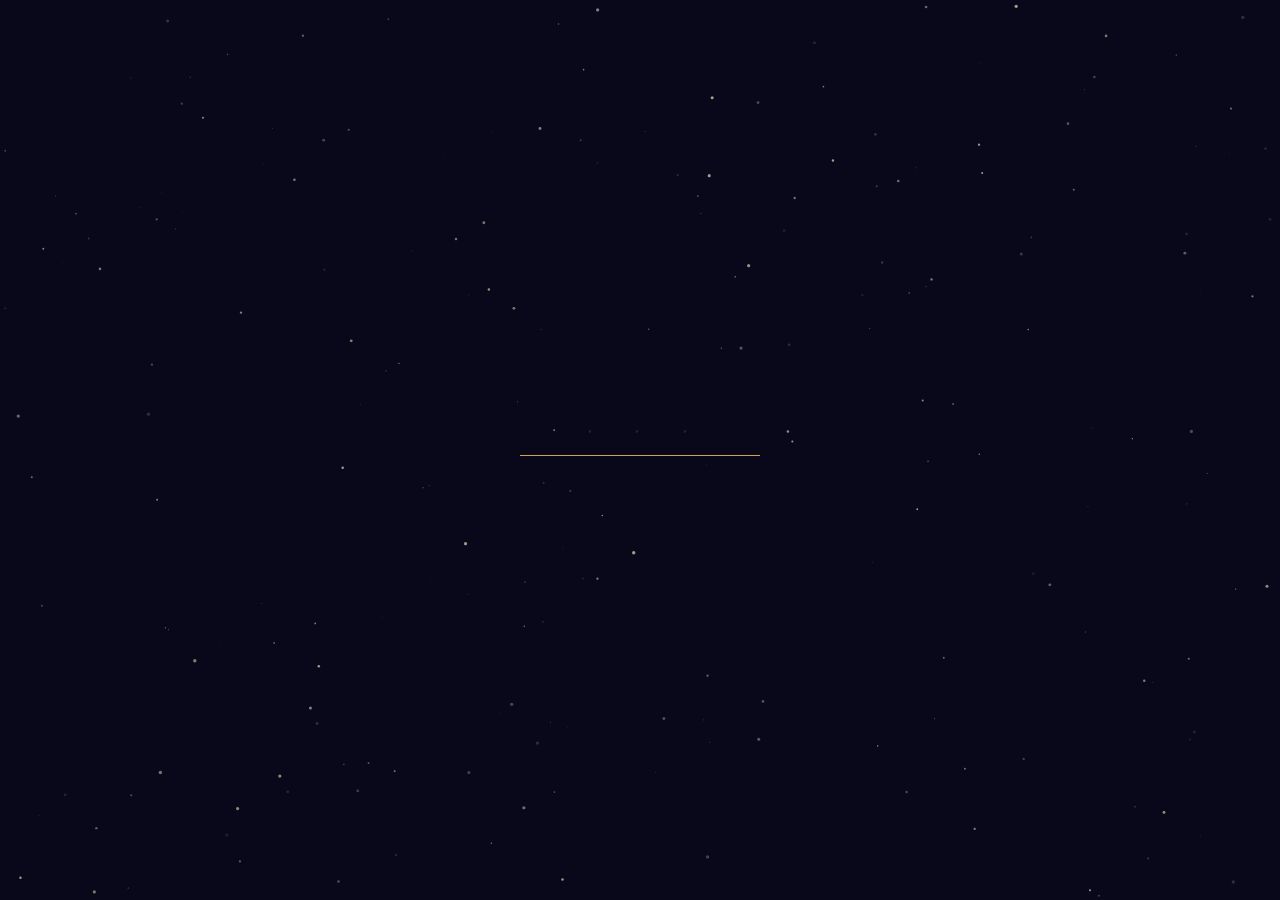
==== h/index.html @ 21e622b3 "opening: replace letter with personal sher" ====
<!DOCTYPE html>
<html lang="en">
<head>
<meta charset="UTF-8">
<meta name="viewport" content="width=device-width, initial-scale=1.0, user-scalable=no">
<title>The Unfinished Letter</title>
<link rel="preconnect" href="https://fonts.googleapis.com">
<link href="https://fonts.googleapis.com/css2?family=Playfair+Display:ital,wght@0,400;0,500;0,700;1,400;1,500&family=Crimson+Text:ital,wght@0,400;0,600;1,400&family=Caveat:wght@400;600;700&family=Tiro+Devanagari+Hindi:ital@0;1&display=swap" rel="stylesheet">
<style>

/* ─── RESET ──────────────────────────────────────────────── */
*, *::before, *::after { margin: 0; padding: 0; box-sizing: border-box; }
html, body {
  width: 100%; height: 100%;
  overflow: hidden;
  background: #09081a;
  -webkit-tap-highlight-color: transparent;
}

/* ─── TOKENS ─────────────────────────────────────────────── */
:root {
  --night:       #09081a;
  --parchment:   #f5e9cc;
  --parchment2:  #ede0b8;
  --ink:         #261509;
  --ink2:        #5a340f;
  --gold:        #c9a84c;
  --gold-glow:   rgba(201,168,76,.25);
  --gold-faint:  rgba(201,168,76,.08);
  --star:        rgba(255,245,210,.75);

  --serif:   'Playfair Display', Georgia, serif;
  --body:    'Crimson Text', Georgia, serif;
  --hand:    'Caveat', cursive;
  --hindi:   'Tiro Devanagari Hindi', Georgia, serif;
}

/* ─── STAR CANVAS ────────────────────────────────────────── */
#stars {
  position: fixed; inset: 0;
  pointer-events: none; z-index: 0;
}

/* ─── SCREENS ────────────────────────────────────────────── */
.screen {
  position: fixed; inset: 0;
  display: flex; align-items: center; justify-content: center;
  background: var(--night);
  z-index: 10;
  opacity: 0; pointer-events: none;
  transition: opacity .7s ease;
}
.screen.visible { opacity: 1; pointer-events: all; }
.screen.gone { display: none; }

/* ─── PARCHMENT CARD ─────────────────────────────────────── */
.parchment {
  background: var(--parchment);
  background-image:
    url("data:image/svg+xml,%3Csvg xmlns='http://www.w3.org/2000/svg' width='300' height='300'%3E%3Cfilter id='n'%3E%3CfeTurbulence type='fractalNoise' baseFrequency='.75' numOctaves='4' stitchTiles='stitch'/%3E%3CfeColorMatrix type='saturate' values='0'/%3E%3C/filter%3E%3Crect width='300' height='300' filter='url(%23n)' opacity='.045'/%3E%3C/svg%3E");
  border-radius: 3px;
  box-shadow:
    0 0 0 1px rgba(139,105,20,.25),
    0 20px 70px rgba(0,0,0,.55),
    inset 0 0 120px rgba(160,120,40,.04);
  position: relative;
}
.parchment::after {        /* dog-ear fold */
  content: '';
  position: absolute; bottom: 0; right: 0;
  width: 36px; height: 36px;
  background: linear-gradient(225deg, var(--night) 50%, var(--parchment2) 50%);
}

/* ─── SCROLLBAR (parchment screens) ─────────────────────── */
.scroll-inner {
  overflow-y: auto; overflow-x: hidden;
  max-height: 82vh;
  scrollbar-width: thin;
  scrollbar-color: rgba(139,105,20,.3) transparent;
}
.scroll-inner::-webkit-scrollbar { width: 4px; }
.scroll-inner::-webkit-scrollbar-thumb { background: rgba(139,105,20,.3); border-radius: 4px; }

/* ═══════════════════════════════════════════════════════════
   SCREEN 0 — OPENING LETTER
═══════════════════════════════════════════════════════════ */
#s0 { background: transparent; }

#letter-card {
  width: min(600px, 92vw);
  padding: 56px 52px 48px;
  transform: scale(.08) rotateX(35deg);
  opacity: 0;
  transition: transform 1.6s cubic-bezier(.34,1.56,.64,1), opacity 1s ease;
}
#letter-card.open {
  transform: scale(1) rotateX(0deg);
  opacity: 1;
}
/* left margin rule */
#letter-card::before {
  content: '';
  position: absolute;
  left: 68px; top: 0; bottom: 0; width: 1px;
  background: rgba(180,100,80,.18);
}

.lt-to {
  font-family: var(--serif); font-size: clamp(2rem,5vw,2.8rem);
  color: var(--ink); text-align: center;
  margin-bottom: 6px;
}
.lt-name {
  font-family: var(--serif); font-size: clamp(.95rem,2.2vw,1.15rem);
  color: var(--ink2); font-style: italic; text-align: center;
  margin-bottom: 36px;
}
.lt-rule {
  width: 44px; height: 1px;
  background: var(--gold);
  margin: 0 auto 36px;
}
.lt-body {
  font-family: var(--serif); font-size: clamp(1.05rem,2.4vw,1.25rem);
  color: var(--ink); line-height: 2.1; font-style: italic;
}
.lt-body p { margin-bottom: 1.2em; }
.lt-sign {
  font-family: var(--hand); font-size: 1.5rem;
  color: var(--ink); margin-top: 28px; display: block;
}

.fade-el { opacity: 0; transition: opacity .9s ease; }
.fade-el.in { opacity: 1; }

#begin-btn {
  display: block; margin: 36px auto 0;
  padding: 13px 42px;
  background: transparent; border: 1px solid var(--gold);
  font-family: var(--serif); font-size: 1rem; font-style: italic;
  color: var(--ink); letter-spacing: .06em; cursor: pointer;
  transition: background .35s, box-shadow .35s, color .35s;
}
#begin-btn:hover {
  background: var(--gold); color: var(--parchment);
  box-shadow: 0 0 22px var(--gold-glow);
}

/* ═══════════════════════════════════════════════════════════
   SCREEN 1 — MAP
═══════════════════════════════════════════════════════════ */
#s1 { flex-direction: column; gap: 0; }

.map-eyebrow {
  font-family: var(--serif); font-size: .78rem;
  color: rgba(201,168,76,.55); letter-spacing: .22em;
  text-transform: uppercase; font-style: italic;
  margin-bottom: 38px;
}

.story-path {
  display: flex; flex-direction: column; align-items: center;
  gap: 0;
}
.path-node { display: flex; flex-direction: column; align-items: center; cursor: pointer; }
.path-icon {
  width: 68px; height: 68px; border-radius: 50%;
  border: 1.5px solid rgba(201,168,76,.22);
  display: flex; align-items: center; justify-content: center;
  font-size: 1.9rem;
  background: var(--gold-faint);
  transition: all .4s ease; position: relative; z-index: 2;
}
.path-icon.lit {
  border-color: var(--gold);
  background: rgba(201,168,76,.14);
  box-shadow: 0 0 22px var(--gold-glow), 0 0 50px rgba(201,168,76,.08);
  animation: pulse 2.2s ease-in-out infinite;
}
.path-icon.done { border-color: var(--gold); opacity: .45; animation: none; }
.path-icon.dark { opacity: .18; cursor: default; }

.path-label {
  font-family: var(--serif); font-size: .78rem; font-style: italic;
  color: rgba(201,168,76,.5); margin-top: 7px; letter-spacing: .04em;
  transition: color .3s;
}
.path-icon.lit ~ .path-label { color: var(--gold); }

.path-line {
  width: 1.5px; height: 38px;
  background: linear-gradient(to bottom, rgba(201,168,76,.35), rgba(201,168,76,.05));
}

@keyframes pulse {
  0%,100% { box-shadow: 0 0 22px var(--gold-glow), 0 0 50px rgba(201,168,76,.08); }
  50%      { box-shadow: 0 0 34px rgba(201,168,76,.5), 0 0 70px rgba(201,168,76,.16); }
}

/* ═══════════════════════════════════════════════════════════
   CHAPTER SCREENS (shared)
═══════════════════════════════════════════════════════════ */
.chapter-screen {
  flex-direction: column;
  overflow-y: auto; overflow-x: hidden;
  padding: 44px 20px 60px;
  gap: 0;
  align-items: center;
}

.ch-num {
  font-family: var(--hand); font-size: 1rem;
  color: var(--gold); letter-spacing: .16em; margin-bottom: 6px;
}
.ch-icon { font-size: 2.2rem; margin-bottom: 10px; }
.ch-title {
  font-family: var(--serif); font-size: clamp(1.8rem,4.5vw,2.6rem);
  color: var(--parchment); line-height: 1.2; text-align: center;
  margin-bottom: 6px;
}
.ch-sub {
  font-family: var(--body); font-size: 1.05rem; font-style: italic;
  color: rgba(245,233,204,.4); margin-bottom: 40px;
}

/* chapter-ink theme for ch4 */
.ink-theme { background: #f9f4e8; }
.ink-theme .ch-num  { color: #8b6914; }
.ink-theme .ch-title { color: var(--ink); }
.ink-theme .ch-sub   { color: rgba(38,21,9,.4); }

.hint-text {
  font-family: var(--body); font-size: 1rem; font-style: italic;
  color: rgba(245,233,204,.38); text-align: center; margin-bottom: 24px;
}

/* reward block (hidden until puzzle solved) */
.reward { display: none; flex-direction: column; align-items: center; gap: 0; }

.photo-row {
  display: flex; gap: 14px; flex-wrap: wrap; justify-content: center;
  margin-bottom: 28px;
}
.photo-tile {
  width: 175px; height: 135px;
  object-fit: cover; border-radius: 2px;
  box-shadow: 0 4px 22px rgba(0,0,0,.5);
  border: 1px solid rgba(201,168,76,.18);
  opacity: 0; transform: translateY(18px);
  transition: opacity .7s ease, transform .7s ease;
}
.photo-tile.in { opacity: 1; transform: none; }

.reward-quote {
  font-family: var(--serif); font-size: 1.1rem; font-style: italic;
  color: var(--parchment); text-align: center; line-height: 1.8;
  max-width: 480px; margin-bottom: 30px;
}
.reward-quote em { color: var(--gold); font-style: normal; }

.fragment-badge {
  display: inline-block;
  border: 1px solid rgba(201,168,76,.4);
  background: var(--gold-faint);
  border-radius: 3px; padding: 10px 22px;
  font-family: var(--serif); font-size: 1rem; font-style: italic;
  color: rgba(201,168,76,.3); letter-spacing: .04em;
  filter: blur(5px);
  transition: filter 1.1s ease, color .6s, border-color .6s;
  margin-bottom: 32px;
}
.fragment-badge.clear {
  filter: none; color: var(--gold);
  border-color: rgba(201,168,76,.65);
}

.map-return {
  padding: 12px 36px; background: transparent;
  border: 1px solid rgba(201,168,76,.4);
  font-family: var(--serif); font-size: .9rem; font-style: italic;
  color: var(--gold); letter-spacing: .06em; cursor: pointer;
  transition: background .35s, border-color .35s, box-shadow .35s;
}
.map-return:hover {
  background: rgba(201,168,76,.08); border-color: var(--gold);
  box-shadow: 0 0 16px var(--gold-glow);
}

/* ─── margin notes (second read only) ───────────────────── */
.mnote {
  font-family: var(--hand); font-size: .88rem; color: var(--ink2);
  position: absolute; max-width: 130px; line-height: 1.45;
  transform: rotate(var(--r, -2deg));
  opacity: 0; pointer-events: none;
  transition: opacity .7s ease;
}
.mnote::before { content: '* '; }
body.second-read .mnote { opacity: .72; }

/* ═══════════════════════════════════════════════════════════
   CH1 — WORD PUZZLE
═══════════════════════════════════════════════════════════ */
.sukna-frame {
  position: relative;
  width: min(400px, 88vw);
  border-radius: 4px; overflow: hidden;
  box-shadow: 0 10px 50px rgba(0,0,0,.55);
  border: 1px solid rgba(201,168,76,.2);
  margin-bottom: 32px;
}
.sukna-img {
  width: 100%; height: 260px;
  object-fit: cover; display: block;
  filter: brightness(.92) saturate(1.05);
}
.sukna-vignette {
  position: absolute; inset: 0;
  background: radial-gradient(ellipse at center, transparent 50%, rgba(9,8,26,.45) 100%);
}

.word-hint {
  font-family: var(--serif); font-size: .95rem; font-style: italic;
  color: rgba(245,233,204,.38); margin-bottom: 22px; letter-spacing: .05em;
}

.letter-tiles {
  display: flex; gap: 10px; justify-content: center;
  margin-bottom: 22px; flex-wrap: wrap;
}
.l-tile {
  width: 52px; height: 52px;
  background: rgba(201,168,76,.07);
  border: 1px solid rgba(201,168,76,.28);
  border-radius: 4px;
  display: flex; align-items: center; justify-content: center;
  font-family: var(--serif); font-size: 1.5rem; font-style: italic;
  color: var(--parchment); cursor: pointer;
  transition: background .2s, border-color .2s, transform .15s, opacity .3s;
  user-select: none;
}
.l-tile:hover:not(.used) {
  background: rgba(201,168,76,.16); border-color: var(--gold);
  transform: translateY(-3px);
}
.l-tile.used { opacity: .18; cursor: default; pointer-events: none; transform: none; }

.answer-slots {
  display: flex; gap: 12px; justify-content: center; margin-bottom: 14px;
}
.a-slot {
  width: 52px; height: 52px;
  border-bottom: 2px solid rgba(201,168,76,.3);
  display: flex; align-items: center; justify-content: center;
  font-family: var(--serif); font-size: 1.5rem; font-style: italic;
  color: var(--gold); cursor: pointer;
  transition: border-color .2s, color .2s;
  user-select: none;
}
.a-slot.filled { border-bottom-color: rgba(201,168,76,.6); }
.a-slot:hover.filled { border-bottom-color: var(--gold); color: rgba(201,168,76,.6); }

.word-msg {
  font-family: var(--body); font-size: .95rem; font-style: italic;
  color: rgba(201,168,76,.5); min-height: 1.4em; margin-top: 4px;
  transition: opacity .4s;
}

/* ═══════════════════════════════════════════════════════════
   CH2 — TIMELINE
═══════════════════════════════════════════════════════════ */
.timeline-wrap { max-width: 480px; width: 100%; }

.tl-cards { display: flex; flex-direction: column; gap: 11px; margin-bottom: 26px; }

.tl-card {
  display: flex; align-items: center; gap: 15px;
  background: rgba(245,233,204,.04);
  border: 1px solid rgba(201,168,76,.18); border-radius: 3px;
  padding: 18px 22px; cursor: grab; user-select: none;
  transition: border-color .2s, background .2s;
}
.tl-card:hover { border-color: rgba(201,168,76,.4); background: rgba(245,233,204,.07); }
.tl-card.dragging { opacity: .45; cursor: grabbing; }
.tl-card.over { border-color: var(--gold); background: rgba(201,168,76,.1); }
.tl-handle { color: rgba(201,168,76,.35); font-size: 1.2rem; }
.tl-text {
  font-family: var(--body); font-size: 1.05rem; font-style: italic;
  color: var(--parchment);
}
.tl-emoji { font-size: 1.25rem; }

.check-btn {
  display: block; margin: 0 auto;
  padding: 12px 34px; background: transparent;
  border: 1px solid rgba(201,168,76,.4);
  font-family: var(--serif); font-size: .92rem; font-style: italic;
  color: var(--gold); cursor: pointer; letter-spacing: .05em;
  transition: background .3s, border-color .3s;
}
.check-btn:hover { background: rgba(201,168,76,.07); border-color: var(--gold); }

.tl-msg {
  text-align: center; font-family: var(--body); font-style: italic;
  font-size: .98rem; min-height: 1.6em; margin-top: 13px;
  transition: color .3s;
}

/* ═══════════════════════════════════════════════════════════
   CH3 — WHISPERED QUESTIONS
═══════════════════════════════════════════════════════════ */
.whisper-q {
  font-family: var(--serif); font-size: clamp(1.1rem,3vw,1.5rem);
  font-style: italic; color: var(--parchment);
  text-align: center; max-width: 480px; line-height: 1.8;
  margin-bottom: 36px; letter-spacing: .02em;
  opacity: 0; transform: translateY(12px);
  transition: opacity .9s ease, transform .9s ease;
}
.whisper-q.in { opacity: 1; transform: none; }

.whisper-input {
  background: transparent; border: none;
  border-bottom: 1px solid rgba(201,168,76,.3);
  font-family: var(--hand); font-size: 1.5rem;
  color: var(--parchment); text-align: center;
  width: min(320px, 80vw); outline: none;
  padding: 6px 0; caret-color: var(--gold);
  transition: border-color .4s;
  letter-spacing: .04em;
}
.whisper-input:focus { border-bottom-color: var(--gold); }
.whisper-input::placeholder { color: rgba(201,168,76,.18); }

.whisper-reveal {
  font-family: var(--serif); font-size: 1.05rem; font-style: italic;
  color: var(--gold); text-align: center;
  max-width: 420px; line-height: 1.8;
  margin-top: 28px; letter-spacing: .02em;
  min-height: 2em;
  opacity: 0; transition: opacity 1.1s ease;
}
.whisper-reveal.in { opacity: 1; }

.whisper-next {
  margin-top: 24px; background: transparent;
  border: none; border-bottom: 1px solid rgba(201,168,76,.35);
  font-family: var(--serif); font-size: .88rem; font-style: italic;
  color: rgba(201,168,76,.6); letter-spacing: .1em; cursor: pointer;
  padding: 4px 2px; transition: color .3s, border-color .3s;
}
.whisper-next:hover { color: var(--gold); border-bottom-color: var(--gold); }

.whisper-msg {
  font-family: var(--body); font-size: .9rem; font-style: italic;
  color: rgba(201,168,76,.4); text-align: center;
  margin-top: 14px; min-height: 1.4em; transition: opacity .4s;
}

.whisper-dots {
  display: flex; gap: 10px; margin-top: 48px; justify-content: center;
}
.w-dot {
  width: 6px; height: 6px; border-radius: 50%;
  background: rgba(201,168,76,.2);
  transition: background .5s ease;
}
.w-dot.lit { background: var(--gold); }

/* ═══════════════════════════════════════════════════════════
   CH4 — FRAGMENT ASSEMBLY
═══════════════════════════════════════════════════════════ */
#s4 .chapter-screen { justify-content: center; }

.frags-row {
  display: flex; gap: 14px; flex-wrap: wrap;
  justify-content: center; margin-bottom: 40px;
}
.frag-chip {
  border: 1px solid rgba(201,168,76,.4);
  background: var(--gold-faint); border-radius: 3px;
  padding: 10px 18px;
  font-family: var(--serif); font-size: .98rem; font-style: italic;
  color: var(--ink2); letter-spacing: .04em;
  opacity: 0; transform: scale(.8);
  filter: blur(8px);
  transition: opacity .8s ease, transform .8s cubic-bezier(.34,1.56,.64,1), filter .8s ease;
}
.frag-chip.appear { opacity: 1; transform: scale(1); filter: none; }

.assembly-box {
  border: 1px dashed rgba(38,21,9,.2); border-radius: 4px;
  min-width: 360px; min-height: 100px; max-width: 580px; width: 100%;
  padding: 24px 28px; display: flex; align-items: center;
  justify-content: center; flex-wrap: wrap; gap: 8px;
  margin-bottom: 32px;
}
.assembly-text {
  font-family: var(--serif); font-size: 1.2rem; font-style: italic;
  color: var(--ink); line-height: 2; text-align: center;
  opacity: 0; transition: opacity 1s ease;
}

.missing-hint {
  font-family: var(--serif); font-size: 1.05rem; font-style: italic;
  color: var(--ink); text-align: center; line-height: 1.8;
  opacity: 0; transition: opacity .9s ease; margin-bottom: 24px;
}
.missing-hint small { font-size: .85em; opacity: .55; display: block; margin-top: 4px; }

.heart-pulse {
  font-size: 3.2rem; cursor: pointer; display: block;
  background: none; border: none;
  opacity: 0; transition: opacity .9s ease;
  animation: hb 1.8s ease-in-out infinite;
}
@keyframes hb {
  0%,100%{ transform: scale(1); }
  14%    { transform: scale(1.12); }
  28%    { transform: scale(1); }
  42%    { transform: scale(1.12); }
  70%    { transform: scale(1); }
}

.ready-btn {
  padding: 14px 52px; background: transparent;
  border: 1px solid var(--ink2);
  font-family: var(--serif); font-size: 1.05rem; font-style: italic;
  color: var(--ink); cursor: pointer; letter-spacing: .06em;
  opacity: 0; transition: opacity .9s ease, background .3s;
  display: none;
}
.ready-btn.show { display: block; }
.ready-btn:hover { background: rgba(38,21,9,.05); }

/* ═══════════════════════════════════════════════════════════
   POEM SCREEN
═══════════════════════════════════════════════════════════ */
#s5 {
  flex-direction: column;
  overflow-y: auto; padding: 70px 20px 80px;
  gap: 0; align-items: center;
  background: var(--night);
}

.poem-q {
  font-family: var(--hindi); font-size: clamp(1.1rem,3vw,1.5rem);
  color: rgba(245,233,204,.28);
  text-align: center; letter-spacing: .02em;
  margin-bottom: 64px;
  opacity: 0; transition: opacity 1.2s ease;
}

.poem-body { max-width: 560px; width: 100%; text-align: center; }

.stanza {
  margin-bottom: 52px;
  opacity: 0; transform: translateY(22px);
  transition: opacity 1.4s ease, transform 1.4s ease;
}
.stanza.in { opacity: 1; transform: none; }
.stanza p {
  font-family: var(--hindi); font-size: clamp(1.05rem,2.6vw,1.28rem);
  color: var(--parchment); line-height: 2.3;
}

.poem-final {
  font-family: var(--hindi); font-size: clamp(1.4rem,4vw,2rem);
  color: var(--gold); text-align: center;
  margin-top: 30px; line-height: 2.2;
  opacity: 0; transition: opacity 1.8s ease;
}

/* ═══════════════════════════════════════════════════════════
   BIRTHDAY SCREEN
═══════════════════════════════════════════════════════════ */
#s6 {
  overflow: hidden;
  background: var(--night);
}

.gallery-field { position: relative; width: 100%; height: 100%; }

.float-photo {
  position: absolute; border-radius: 3px;
  box-shadow: 0 8px 32px rgba(0,0,0,.65);
  border: 2px solid rgba(255,255,255,.12);
  object-fit: cover;
  opacity: 0;
  animation: floatIn .9s cubic-bezier(.34,1.56,.64,1) forwards;
}
@keyframes floatIn {
  from { transform: scale(.25) rotate(var(--r,0deg)); opacity: 0; }
  to   { transform: scale(1) rotate(var(--r,0deg));   opacity: 1; }
}

.gallery-cta {
  position: fixed; bottom: 32px; left: 50%; transform: translateX(-50%);
  z-index: 100;
  opacity: 0; transition: opacity .8s ease;
  text-align: center;
}
.gallery-cta.in { opacity: 1; }
.gallery-cta button {
  padding: 12px 38px; background: rgba(9,8,26,.7);
  border: 1px solid rgba(255,255,255,.3);
  color: rgba(245,233,204,.9); font-family: var(--serif);
  font-size: .92rem; font-style: italic; cursor: pointer;
  letter-spacing: .05em; backdrop-filter: blur(6px);
  transition: border-color .3s, background .3s;
}
.gallery-cta button:hover { border-color: var(--gold); background: rgba(9,8,26,.85); }

/* video overlay */
#vid-overlay {
  display: none; position: fixed; inset: 0;
  background: rgba(9,8,26,.88); z-index: 300;
  align-items: center; justify-content: center;
  flex-direction: column; gap: 20px;
}
#vid-overlay.open { display: flex; }
#vid-overlay video {
  max-width: 90vw; max-height: 68vh;
  border-radius: 4px; box-shadow: 0 10px 50px rgba(0,0,0,.7);
}
#vid-overlay button {
  padding: 10px 32px; background: transparent;
  border: 1px solid rgba(245,233,204,.3);
  color: rgba(245,233,204,.7); font-family: var(--serif);
  font-size: .88rem; font-style: italic; cursor: pointer;
  transition: border-color .3s, color .3s;
}
#vid-overlay button:hover { border-color: rgba(245,233,204,.7); color: rgba(245,233,204,1); }

/* ═══════════════════════════════════════════════════════════
   FINAL LETTER SCREEN
═══════════════════════════════════════════════════════════ */
#s7 { overflow-y: auto; padding: 50px 20px 60px; }

#final-card {
  width: min(520px, 92vw);
  padding: 58px 52px;
}

.final-body {
  font-family: var(--serif); font-size: 1.08rem; font-style: italic;
  color: var(--ink); line-height: 2; text-align: center;
  margin-bottom: 36px;
  opacity: 0; transition: opacity 1.1s ease;
}
.final-body.in { opacity: 1; }
.final-body p { margin-bottom: .6em; }

.final-sign {
  font-family: var(--hand); font-size: 1.8rem;
  color: var(--ink); text-align: center;
  opacity: 0; transition: opacity 1.1s ease;
}
.final-sign.in { opacity: 1; }

.again-btn {
  display: none; margin: 48px auto 0;
  padding: 13px 40px; background: transparent;
  border: 1px solid rgba(201,168,76,.35);
  font-family: var(--serif); font-size: .88rem; font-style: italic;
  color: var(--gold); letter-spacing: .1em; cursor: pointer;
  transition: border-color .3s, box-shadow .3s, background .3s;
}
.again-btn:hover {
  border-color: var(--gold); background: rgba(201,168,76,.06);
  box-shadow: 0 0 22px var(--gold-glow);
}

/* ─── CONFETTI ───────────────────────────────────────────── */
.conf {
  position: fixed; top: -10px; pointer-events: none;
  border-radius: 2px; z-index: 500;
  animation: confFall linear forwards;
}
@keyframes confFall {
  0%   { transform: translateY(0) rotate(0deg); opacity: 1; }
  100% { transform: translateY(110vh) rotate(680deg); opacity: 0; }
}

/* ─── PASSWORD SCREEN ────────────────────────────────────── */
#pass-input {
  background: transparent;
  border: none;
  border-bottom: 1px solid rgba(201,168,76,.35);
  outline: none;
  font-family: var(--hand);
  font-size: 1.6rem;
  color: var(--parchment);
  text-align: center;
  letter-spacing: .3em;
  width: min(240px, 70vw);
  padding: 8px 0;
  caret-color: var(--gold);
  transition: border-color .4s;
}
#pass-input::placeholder {
  color: rgba(201,168,76,.2);
  letter-spacing: .4em;
}
#pass-input:focus { border-bottom-color: var(--gold); }

#pass-error {
  font-family: var(--serif); font-size: .85rem; font-style: italic;
  color: rgba(201,168,76,.5); margin-top: 18px; min-height: 1.4em;
  letter-spacing: .05em;
  transition: opacity .4s;
}

@keyframes shake {
  0%,100% { transform: translateX(0); }
  20%      { transform: translateX(-8px); }
  40%      { transform: translateX(8px); }
  60%      { transform: translateX(-5px); }
  80%      { transform: translateX(5px); }
}
.shake { animation: shake .4s ease; }

/* ─── INIT OVERLAY ───────────────────────────────────────── */
#curtain {
  position: fixed; inset: 0;
  background: var(--night); z-index: 999;
  transition: opacity 1.4s ease;
}

</style>
</head>
<body>

<canvas id="stars"></canvas>
<div id="curtain"></div>

<!-- ════════════════════════════════════════════════════════
     SCREEN — PASSWORD
════════════════════════════════════════════════════════ -->
<div id="s-pass" class="screen" style="background:transparent; flex-direction:column; gap:0;">
  <input id="pass-input" type="password"
    autocomplete="off" autocorrect="off" autocapitalize="off" spellcheck="false"
    placeholder="·  ·  ·">
  <div id="pass-error"></div>
</div>

<!-- ════════════════════════════════════════════════════════
     SCREEN 0 — OPENING LETTER
════════════════════════════════════════════════════════ -->
<div id="s0" class="screen">
  <div id="letter-card" class="parchment scroll-inner">

    <div class="fade-el lt-to" id="lt-to">To the one,</div>
    <div class="fade-el lt-rule" id="lt-rule"></div>

    <div class="fade-el lt-body" id="lt-body" style="text-align:center;">
      <p>jo nazdeek se nazdeek-tar aate gaye</p>
      <p>Pahle dil, phir dil-ruba, phir dil ke mehman ho gaye</p>
    </div>

    <span class="fade-el lt-sign" id="lt-sign">— Amal</span>
    <button class="fade-el" id="begin-btn">Begin the Journey</button>

    <!-- second-read margin notes -->
    <div class="mnote" style="right:-148px; top:32%; --r:-3deg;">I wrote this seven times before this version.</div>
    <div class="mnote" style="left:-136px; top:58%; --r:2deg;">I was so nervous you'd find it before your birthday.</div>

  </div>
</div>

<!-- ════════════════════════════════════════════════════════
     SCREEN 1 — MAP
════════════════════════════════════════════════════════ -->
<div id="s1" class="screen gone">
  <div class="map-eyebrow">A Map of Our Story</div>

  <div class="story-path">
    <div class="path-node" id="node0" onclick="enterChapter(0)">
      <div class="path-icon" id="pi0">🌸</div>
      <div class="path-label">The First Bloom</div>
    </div>
    <div class="path-line"></div>
    <div class="path-node" id="node1" onclick="enterChapter(1)">
      <div class="path-icon" id="pi1">🧭</div>
      <div class="path-label">The Forgotten Path</div>
    </div>
    <div class="path-line"></div>
    <div class="path-node" id="node2" onclick="enterChapter(2)">
      <div class="path-icon" id="pi2">📖</div>
      <div class="path-label">Keeper of Memories</div>
    </div>
    <div class="path-line"></div>
    <div class="path-node" id="node3" onclick="enterChapter(3)">
      <div class="path-icon" id="pi3">🖋</div>
      <div class="path-label">The Missing Words</div>
    </div>
    <div class="path-line"></div>
    <div class="path-node" id="node4" onclick="enterChapter(4)">
      <div class="path-icon" id="pi4">❤️</div>
      <div class="path-label">The Unfinished Letter</div>
    </div>
  </div>
</div>

<!-- ════════════════════════════════════════════════════════
     SCREEN 2 — CHAPTER 1 : First Bloom
════════════════════════════════════════════════════════ -->
<div id="s2" class="screen chapter-screen gone">

  <div class="ch-num">Chapter I</div>
  <div class="ch-icon">🌸</div>
  <div class="ch-title">The First Bloom</div>
  <div class="ch-sub">How everything began.</div>

  <!-- PUZZLE -->
  <div id="ch1-puzzle" style="display:flex; flex-direction:column; align-items:center; gap:0;">
    <div class="sukna-frame">
      <img src="photos/us/sukna_lake.jpg" class="sukna-img" alt="">
      <div class="sukna-vignette"></div>
    </div>
    <div class="word-hint">Where did it begin?</div>
    <div class="letter-tiles" id="word-tiles"></div>
    <div class="answer-slots" id="word-answer"></div>
    <div class="word-msg" id="word-msg"></div>
  </div>

  <!-- REWARD -->
  <div class="reward" id="r1">
    <div class="photo-row" id="photos1"></div>
    <div class="reward-quote">
      "Some meetings are forgotten within days.<br>
      <em>Ours quietly stayed.</em>"
    </div>
    <div class="fragment-badge" id="fb1">Fragment I</div>

    <!-- second-read note -->
    <div class="mnote" style="right:16px; top:18%; --r:3deg;">This is still my favourite photo of us.</div>

    <button class="map-return" onclick="goMap()">Return to the Map →</button>
  </div>

</div>

<!-- ════════════════════════════════════════════════════════
     SCREEN 3 — CHAPTER 2 : Forgotten Path
════════════════════════════════════════════════════════ -->
<div id="s3" class="screen chapter-screen gone">

  <div class="ch-num">Chapter II</div>
  <div class="ch-icon">🧭</div>
  <div class="ch-title">The Forgotten Path</div>
  <div class="ch-sub">Adventures. Travel. Laughter.</div>

  <!-- PUZZLE -->
  <div id="ch2-puzzle">
    <div class="hint-text">Arrange these memories in the order they happened.</div>
    <div class="timeline-wrap">
      <div class="tl-cards" id="tl-cards"></div>
      <button class="check-btn" onclick="checkTimeline()">That's the order →</button>
      <div class="tl-msg" id="tl-msg"></div>
    </div>
  </div>

  <!-- REWARD -->
  <div class="reward" id="r2">
    <div class="photo-row" id="photos2"></div>
    <div class="reward-quote">
      "We were not always going somewhere.<br>
      <em>Sometimes, we were just together.</em>"
    </div>
    <div class="fragment-badge" id="fb2">Fragment II</div>

    <div class="mnote" style="left:14px; top:22%; --r:-2deg;">You laughed for five minutes after this happened.</div>

    <button class="map-return" onclick="goMap()">Return to the Map →</button>
  </div>

</div>

<!-- ════════════════════════════════════════════════════════
     SCREEN 4 — CHAPTER 3 : Keeper of Memories
════════════════════════════════════════════════════════ -->
<div id="s4" class="screen gone" style="flex-direction:column; align-items:center; justify-content:center; padding:40px 20px;">

  <div class="ch-num">Chapter III</div>
  <div class="ch-icon">📖</div>
  <div class="ch-title">Keeper of Memories</div>
  <div class="ch-sub" style="margin-bottom:48px;">Only the right person knows these.</div>

  <!-- ONE QUESTION AT A TIME -->
  <div id="ch3-puzzle" style="width:100%; display:flex; flex-direction:column; align-items:center;">
    <div class="whisper-q" id="whisper-q"></div>
    <input class="whisper-input" id="whisper-input"
      autocomplete="off" autocorrect="off" autocapitalize="off" spellcheck="false"
      placeholder="...">
    <div class="whisper-reveal" id="whisper-reveal"></div>
    <button class="whisper-next" id="whisper-next" onclick="nextWhisper()" style="display:none;">
      continue →
    </button>
    <div class="whisper-msg" id="whisper-msg"></div>
    <div class="whisper-dots" id="whisper-dots">
      <span class="w-dot"></span>
      <span class="w-dot"></span>
      <span class="w-dot"></span>
      <span class="w-dot"></span>
    </div>
  </div>

  <!-- REWARD -->
  <div class="reward" id="r3" style="margin-top:32px;">
    <div class="photo-row" id="photos3"></div>
    <div class="reward-quote">
      "We never needed much.<br>
      <em>Only each other, and a quiet place.</em>"
    </div>
    <div class="fragment-badge" id="fb3">Fragment III</div>
    <button class="map-return" onclick="goMap()">Return to the Map →</button>
  </div>

</div>

<!-- ════════════════════════════════════════════════════════
     SCREEN 5 — CHAPTER 4 : Missing Words
════════════════════════════════════════════════════════ -->
<div id="s5" class="screen chapter-screen ink-theme gone">

  <div class="ch-num" style="color:#8b6914;">Chapter IV</div>
  <div class="ch-icon">🖋</div>
  <div class="ch-title" style="color:var(--ink);">The Missing Words</div>
  <div class="ch-sub" style="color:rgba(38,21,9,.4);">Three fragments. One truth. One piece still missing.</div>

  <div class="frags-row" id="frags-row">
    <div class="frag-chip" id="fc0"></div>
    <div class="frag-chip" id="fc1"></div>
    <div class="frag-chip" id="fc2"></div>
  </div>

  <div class="assembly-box">
    <div class="assembly-text" id="assembly-text"></div>
  </div>

  <div class="missing-hint" id="missing-hint">
    There is still one piece missing.
    <small>Perhaps the heart knows it.</small>
  </div>

  <button class="heart-pulse" id="heart-btn" onclick="heartClick()">❤️</button>

  <button class="ready-btn" id="ready-btn" onclick="goPoem()">I'm ready.</button>

</div>

<!-- ════════════════════════════════════════════════════════
     SCREEN 6 — POEM
════════════════════════════════════════════════════════ -->
<div id="s6" class="screen gone" style="flex-direction:column; overflow-y:auto; padding:70px 20px 90px; align-items:center; gap:0;">
  <div class="poem-q" id="poem-q">क्या तुम जानते हो, तुम मेरे लिए क्या हो?</div>
  <div class="poem-body" id="poem-body"></div>
</div>

<!-- ════════════════════════════════════════════════════════
     SCREEN 7 — BIRTHDAY GALLERY
════════════════════════════════════════════════════════ -->
<div id="s7" class="screen gone">
  <div class="gallery-field" id="gallery"></div>

  <div class="gallery-cta" id="gallery-cta">
    <button onclick="openVideo()">One more thing →</button>
  </div>

  <!-- video overlay -->
  <div id="vid-overlay">
    <video id="vid" controls>
      <source src="photos/VID20250222173033.mp4" type="video/mp4">
    </video>
    <button onclick="skipToFinal()">Continue →</button>
  </div>
</div>

<!-- ════════════════════════════════════════════════════════
     SCREEN 8 — FINAL LETTER
════════════════════════════════════════════════════════ -->
<div id="s8" class="screen gone">
  <div id="final-card" class="parchment scroll-inner">

    <div class="final-body" id="final-body">
      <p>Happy Birthday,</p>
      <p>Dr. Harshita Seksaria.</p>
      <br>
      <p>Thank you for becoming<br>the most beautiful chapter<br>of my life.</p>
      <br>
      <p>The letter is finally complete.</p>
      <br>
      <p>But our story isn't.</p>
    </div>

    <div class="final-sign" id="final-sign">Love,<br>Amal</div>

    <button class="again-btn" id="again-btn" onclick="readAgain()">Read it again.</button>

    <!-- second-read margin notes -->
    <div class="mnote" style="left:-154px; top:28%; --r:-2deg;">This is the 8th version of this letter.</div>
    <div class="mnote" style="right:-140px; top:62%; --r:3deg;">And it is still incomplete. Some things always will be.</div>

  </div>
</div>

<!-- ════════════════════════════════════════════════════════
     JAVASCRIPT
════════════════════════════════════════════════════════ -->
<script>

/* ─────────────────────────────────────────────────────────
   ★  FILL THESE IN BEFORE DEPLOYING  ★
───────────────────────────────────────────────────────── */
const CFG = {

  /* Chapter 3 — diary answers (case-insensitive, trimmed).
     Each key can hold multiple accepted spellings.          */
  /* Diary — each array holds keywords; her answer just needs to CONTAIN one of them */
  diary: {
    movie:    ['agar'],                          // "agar main kahoon", "agar hum kahen" — all start with agar
    cafe:     ['kadi', 'kachori', 'kahori'],     // any spelling of kadi kachori
    nickname: ['khargosh', 'bunbun', 'bun bun', 'rabbit'],
    dessert:  ['ghew', 'ghevar'],               // ghewar, ghevra, etc.
  },

  /* Chapter 2 — memories in chronological order.
     Cards are shuffled on screen; she drags them back to this order. */
  memories: [
    { text: 'The evening we first wandered to Sukna Lake',  emoji: '🌊' },
    { text: 'The Kareri Lake trek',                         emoji: '⛰️' },
    { text: 'Those evenings in Udaipur',                    emoji: '🏰' },
    { text: 'Our engagement in Rajasthan',                  emoji: '💍' },
  ],
  timelineOrder: [0, 1, 2, 3],  // already chronological — shuffle handles display

  /* Chapter 1 — jigsaw uses this photo */
  jigsawPhoto: 'photos/IMG_20220616_221540.jpg',

  /* Photos per chapter  */
  photos: {
    ch1: [
      'photos/us/Screenshot_20221218_130543.jpg',  // Dec 2022
      'photos/IMG_20220616_221540.jpg',
      'photos/us/IMG_20230314_221235.jpg',          // Mar 2023
      'photos/IMG_20230401_181555.jpg',
      'photos/us/IMG_20230527_142849.jpg',          // May 2023
      'photos/IMG_20230408_160535.jpg',
    ],
    ch2: [
      'photos/IMG20230624133948.jpg',
      'photos/IMG20240724000155.jpg',
      'photos/IMG20240724000200.jpg',
      'photos/IMG20240904215033.jpg',
      'photos/us/IMG20240928195335.jpg',            // Sep 2024
      'photos/IMG20241007182920.jpg',
    ],
    ch3: [
      'photos/IMG20241010203103.jpg',
      'photos/IMG20241011072014.jpg',
      'photos/IMG20241011175410.jpg',
      'photos/IMG20241011180250.jpg',
      'photos/IMG20241012070301.jpg',
      'photos/IMG20250222160512.jpg',
      'photos/us/IMG20250222142349.jpg',            // Feb 2025
      'photos/IMG20250222165804.jpg',
      'photos/IMG20251116190018.jpg',
    ],
    all: [
      'photos/us/Screenshot_20221218_130543.jpg',
      'photos/IMG_20220616_221540.jpg',
      'photos/IMG_20230401_181555.jpg',
      'photos/IMG_20230408_160535.jpg',
      'photos/IMG_20230408_183339.jpg',
      'photos/us/IMG_20230314_221235.jpg',
      'photos/us/IMG_20230527_142849.jpg',
      'photos/IMG20230624133948.jpg',
      'photos/IMG20240724000155.jpg',
      'photos/IMG20240724000200.jpg',
      'photos/IMG20240904215033.jpg',
      'photos/us/IMG20240928195335.jpg',
      'photos/IMG20241007182920.jpg',
      'photos/IMG20241010203103.jpg',
      'photos/IMG20241011072014.jpg',
      'photos/IMG20241011175410.jpg',
      'photos/IMG20241011180250.jpg',
      'photos/IMG20241012070301.jpg',
      'photos/IMG20250222160512.jpg',
      'photos/us/IMG20250222142349.jpg',
      'photos/IMG20250222165804.jpg',
      'photos/IMG20251116190018.jpg',
      'photos/IMG20260508131547.jpg',
      'photos/IMG20260509202116.jpg',
      'photos/IMG20260511000821.jpg',
      'photos/us/IMG20260508131557.jpg',            // engagement — last two
      'photos/us/IMG20260509212211.jpg',
    ],
  },

  /* Fragment text revealed in Ch1, Ch2, Ch3.
     Three incomplete descriptions of her — they assemble in Ch4,
     with the missing fourth piece revealed by the heart.         */
  fragments: [
    'the one I didn\'t plan on finding',
    'the one I would cross any mountain for',
    'the one I always come back to',
  ],

  poem: [
    `<p>तुम एक सुंदर कविता हो,<br>
     काले घिरे बादलों के बीच उम्मीद हो,<br>
     उलझे वक्त की सुलझ हो,<br>
     थकान का विश्राम हो।</p>`,

    `<p>मुझे फूल पसंद हैं और तुम बागवान हो,<br>
     'चलो दो कदम और' वाली प्रेरणा हो,<br>
     तुम स्पष्टता हो,<br>
     कुरीतियाँ छोड़ दूँ, वैसा इनाम हो।</p>`,
  ],

  poemEnding: `तुम एक उत्सव हो, सदाबहार हो,<br><br>और तुम.... प्रेम हो।`,

  /* Second-read margin notes.
     id = element id from HTML, add more if you like.       */
  marginNotes: {
    /* Already placed in HTML — just change the text inside .mnote elements */
  },
};

/* ─────────────────────────────────────────────────────────
   STATE
───────────────────────────────────────────────────────── */
const STATE = {
  done: [false, false, false, false],    // chapters 0-3 completed
  isSecondRead: localStorage.getItem('hl_sr') === '1',
};

/* ─────────────────────────────────────────────────────────
   STARS
───────────────────────────────────────────────────────── */
(function () {
  const cv = document.getElementById('stars');
  const cx = cv.getContext('2d');

  function resize() { cv.width = innerWidth; cv.height = innerHeight; }
  resize(); window.addEventListener('resize', resize);

  const N = 220;
  const stars = Array.from({ length: N }, () => ({
    x: Math.random() * innerWidth,
    y: Math.random() * innerHeight,
    r: Math.random() * 1.4 + .3,
    a: Math.random(),
    da: (Math.random() - .5) * .003,
    vy: Math.random() * .04 + .01,
  }));

  (function draw() {
    cx.clearRect(0, 0, cv.width, cv.height);
    stars.forEach(s => {
      s.a += s.da;
      if (s.a < 0 || s.a > 1) s.da *= -1;
      s.y += s.vy;
      if (s.y > cv.height) s.y = 0;
      cx.beginPath();
      cx.arc(s.x, s.y, s.r, 0, Math.PI * 2);
      cx.fillStyle = `rgba(255,242,200,${s.a * .65})`;
      cx.fill();
    });
    requestAnimationFrame(draw);
  })();
})();

/* ─────────────────────────────────────────────────────────
   AMBIENT AUDIO (Web Audio API — A-minor chord pad)
───────────────────────────────────────────────────────── */
let audioCtx, masterGain;

function startAudio() {
  if (audioCtx) return;
  try {
    audioCtx = new (window.AudioContext || window.webkitAudioContext)();
    masterGain = audioCtx.createGain();
    masterGain.gain.setValueAtTime(0, audioCtx.currentTime);
    masterGain.gain.linearRampToValueAtTime(.055, audioCtx.currentTime + 5);
    masterGain.connect(audioCtx.destination);

    [110, 164.81, 220, 261.63, 329.63].forEach((f, i) => {
      [f, f * 1.0025].forEach(freq => {
        const osc = audioCtx.createOscillator();
        const g   = audioCtx.createGain();
        const lfo = audioCtx.createOscillator();
        const lg  = audioCtx.createGain();

        osc.type = 'sine';
        osc.frequency.value = freq;
        g.gain.value = .28 / 5;

        lfo.type = 'sine';
        lfo.frequency.value = .04 + i * .018;
        lg.gain.value = freq * .0018;

        lfo.connect(lg); lg.connect(osc.frequency);
        osc.connect(g);  g.connect(masterGain);
        osc.start(); lfo.start();
      });
    });
  } catch(e) { /* silent fallback */ }
}

/* ─────────────────────────────────────────────────────────
   SCREEN MANAGER
───────────────────────────────────────────────────────── */
let currentScreen = 's-pass';

function show(id) {
  const prev = document.getElementById(currentScreen);
  if (prev) { prev.classList.remove('visible'); }
  currentScreen = id;
  const next = document.getElementById(id);
  next.classList.remove('gone');
  requestAnimationFrame(() => requestAnimationFrame(() => next.classList.add('visible')));
  if (prev) setTimeout(() => prev.classList.add('gone'), 750);
}

function fade(el, delay = 0) {
  setTimeout(() => el.classList.add('in'), delay);
}

/* ─────────────────────────────────────────────────────────
   BOOT
───────────────────────────────────────────────────────── */
window.addEventListener('load', () => {
  if (STATE.isSecondRead) document.body.classList.add('second-read');

  /* fade out curtain */
  setTimeout(() => {
    const c = document.getElementById('curtain');
    c.style.opacity = '0';
    setTimeout(() => c.remove(), 1500);
  }, 300);

  /* show password screen first */
  const sp = document.getElementById('s-pass');
  sp.classList.remove('gone');
  requestAnimationFrame(() => requestAnimationFrame(() => {
    sp.classList.add('visible');
    setTimeout(() => document.getElementById('pass-input').focus(), 600);
  }));
});

/* ─── PASSWORD CHECK ─────────────────────────────────────── */
document.getElementById('pass-input').addEventListener('keydown', e => {
  if (e.key !== 'Enter') return;
  const val = e.target.value.trim().toLowerCase();
  if (val === 'rabbit') {
    const sp = document.getElementById('s-pass');
    sp.classList.remove('visible');
    setTimeout(() => {
      sp.classList.add('gone');
      /* now show opening letter */
      const s0 = document.getElementById('s0');
      s0.classList.remove('gone');
      currentScreen = 's0';
      requestAnimationFrame(() => requestAnimationFrame(() => s0.classList.add('visible')));
      setTimeout(animateLetter, 600);
    }, 700);
  } else {
    const inp = document.getElementById('pass-input');
    const err = document.getElementById('pass-error');
    inp.classList.add('shake');
    inp.value = '';
    err.textContent = 'try again.';
    setTimeout(() => { inp.classList.remove('shake'); err.textContent = ''; }, 1200);
  }
});

function animateLetter() {
  document.getElementById('letter-card').classList.add('open');
  [
    ['lt-to',     800],
    ['lt-rule',  1400],
    ['lt-body',  2000],
    ['lt-sign',  3200],
    ['begin-btn', 4000],
  ].forEach(([id, d]) => {
    setTimeout(() => document.getElementById(id).classList.add('in'), d);
  });
}

/* ─────────────────────────────────────────────────────────
   BEGIN JOURNEY
───────────────────────────────────────────────────────── */
document.getElementById('begin-btn').addEventListener('click', () => {
  startAudio();
  const card = document.getElementById('letter-card');
  card.style.transition = 'transform .75s ease, opacity .6s ease';
  card.style.transform  = 'scale(.92) rotateX(-12deg)';
  card.style.opacity    = '0';
  setTimeout(goMap, 800);
});

/* ─────────────────────────────────────────────────────────
   MAP
───────────────────────────────────────────────────────── */
function goMap() {
  show('s1');
  updateMap();
}

function updateMap() {
  const icons = ['pi0','pi1','pi2','pi3','pi4'];
  icons.forEach((id, i) => {
    const el = document.getElementById(id);
    el.className = 'path-icon';
    if (i === 4) {
      if (STATE.done.every(Boolean)) el.classList.add('lit');
      else el.classList.add('dark');
      return;
    }
    if (STATE.done[i])               el.classList.add('done');
    else if (i === 0 || STATE.done[i-1]) el.classList.add('lit');
    else                              el.classList.add('dark');
  });
}

function enterChapter(idx) {
  if (idx < 4 && idx > 0 && !STATE.done[idx - 1]) return;
  if (idx === 4 && !STATE.done.every(Boolean)) return;

  const screens = ['s2','s3','s4','s5','s6'];  // ch0→s2, ..., final→s6
  if (idx === 4) { goPoem(); return; }

  show(screens[idx]);
  if (idx === 0) initJigsaw();
  if (idx === 1) initTimeline();
  if (idx === 2) { /* diary is static */ }
  if (idx === 3) initFragments();
}

/* ─────────────────────────────────────────────────────────
   CHAPTER 1 — WORD PUZZLE (unscramble SUKNA)
───────────────────────────────────────────────────────── */
const WORD1       = 'SUKNA';
let   _wordDone   = false;
let   _wordProg   = [];   // [{letter, tileIdx}]

function initJigsaw() {   // called by enterChapter(0) — keeps the name
  if (_wordDone) return;
  _wordProg = [];

  const tilesEl  = document.getElementById('word-tiles');
  const answerEl = document.getElementById('word-answer');
  tilesEl.innerHTML = answerEl.innerHTML = '';
  document.getElementById('word-msg').textContent = '';

  /* shuffled letter tiles */
  const letters = shuffle([...WORD1]);
  letters.forEach((letter, i) => {
    const t = document.createElement('div');
    t.className = 'l-tile';
    t.textContent = letter;
    t.dataset.letter = letter;
    t.dataset.idx = i;
    t.addEventListener('click', () => pickLetter(t));
    tilesEl.appendChild(t);
  });

  /* answer slots */
  for (let i = 0; i < WORD1.length; i++) {
    const s = document.createElement('div');
    s.className = 'a-slot';
    s.dataset.pos = i;
    s.addEventListener('click', () => unpickLetter(i));
    answerEl.appendChild(s);
  }
}

function pickLetter(tile) {
  if (tile.classList.contains('used') || _wordDone) return;
  const pos = _wordProg.length;
  if (pos >= WORD1.length) return;

  tile.classList.add('used');
  _wordProg.push({ letter: tile.dataset.letter, idx: tile.dataset.idx });

  const slot = document.querySelectorAll('.a-slot')[pos];
  slot.textContent = tile.dataset.letter;
  slot.classList.add('filled');

  if (_wordProg.length === WORD1.length) checkWord();
}

function unpickLetter(pos) {
  /* only remove from the end — keeps it simple */
  if (_wordProg.length === 0 || pos !== _wordProg.length - 1) return;
  const removed = _wordProg.pop();

  document.querySelectorAll('.l-tile')[removed.idx].classList.remove('used');

  const slot = document.querySelectorAll('.a-slot')[pos];
  slot.textContent = '';
  slot.classList.remove('filled');
}

function checkWord() {
  const formed = _wordProg.map(p => p.letter).join('');
  if (formed === WORD1) {
    _wordDone = true;
    document.getElementById('word-msg').textContent = '✓';
    setTimeout(rewardCh1, 700);
  } else {
    const answerEl = document.getElementById('word-answer');
    answerEl.classList.add('shake');
    setTimeout(() => {
      answerEl.classList.remove('shake');
      _wordProg = [];
      document.querySelectorAll('.l-tile').forEach(t => t.classList.remove('used'));
      document.querySelectorAll('.a-slot').forEach(s => {
        s.textContent = ''; s.classList.remove('filled');
      });
      document.getElementById('word-msg').textContent = 'not quite — try again.';
      setTimeout(() => { document.getElementById('word-msg').textContent = ''; }, 1800);
    }, 500);
  }
}

function rewardCh1() {
  document.getElementById('ch1-puzzle').style.display = 'none';
  const r = document.getElementById('r1');
  r.style.display = 'flex';
  buildPhotos('photos1', CFG.photos.ch1);
  setTimeout(() => revealFragment('fb1', CFG.fragments[0]), 2200);
  STATE.done[0] = true;
}

/* ─────────────────────────────────────────────────────────
   CHAPTER 2 — TIMELINE
───────────────────────────────────────────────────────── */
let _tlDone  = false;
let _tlDragSrc = null;

function initTimeline() {
  if (_tlDone) return;
  const cont = document.getElementById('tl-cards');
  cont.innerHTML = '';

  shuffle([...CFG.memories]).forEach(mem => {
    const card = document.createElement('div');
    card.className = 'tl-card';
    card.draggable  = true;
    card.dataset.mi = CFG.memories.indexOf(mem);
    card.innerHTML  = `<span class="tl-handle">⠿</span><span class="tl-emoji">${mem.emoji}</span><span class="tl-text">${mem.text}</span>`;

    card.addEventListener('dragstart', e => { _tlDragSrc = card; card.classList.add('dragging'); e.dataTransfer.effectAllowed = 'move'; });
    card.addEventListener('dragend',   () => { card.classList.remove('dragging'); document.querySelectorAll('.tl-card').forEach(c => c.classList.remove('over')); });
    card.addEventListener('dragover',  e => { e.preventDefault(); if (card !== _tlDragSrc) card.classList.add('over'); });
    card.addEventListener('dragleave', () => card.classList.remove('over'));
    card.addEventListener('drop', e => {
      e.preventDefault(); card.classList.remove('over');
      if (_tlDragSrc && _tlDragSrc !== card) {
        const p = cont;
        const ai = [...p.children].indexOf(_tlDragSrc);
        const bi = [...p.children].indexOf(card);
        p.insertBefore(_tlDragSrc, ai < bi ? card.nextSibling : card);
      }
      _tlDragSrc = null;
    });

    cont.appendChild(card);
  });
}

function checkTimeline() {
  const cards   = [...document.querySelectorAll('#tl-cards .tl-card')];
  const current = cards.map(c => parseInt(c.dataset.mi));
  const msg     = document.getElementById('tl-msg');

  if (JSON.stringify(current) === JSON.stringify(CFG.timelineOrder)) {
    msg.style.color = 'var(--gold)';
    msg.textContent = 'Yes. This is how it happened.';
    _tlDone = true;
    setTimeout(rewardCh2, 1200);
  } else {
    msg.style.color = '#c97a4c';
    msg.textContent = 'The memories are out of order. Try again.';
  }
}

function rewardCh2() {
  document.getElementById('ch2-puzzle').style.display = 'none';
  const r = document.getElementById('r2');
  r.style.display = 'flex';
  buildPhotos('photos2', CFG.photos.ch2);
  setTimeout(() => revealFragment('fb2', CFG.fragments[1]), 2200);
  STATE.done[1] = true;
}

/* ─────────────────────────────────────────────────────────
   CHAPTER 3 — WHISPERED QUESTIONS
───────────────────────────────────────────────────────── */
let _diaryDone = false;
let _wIdx      = 0;

const WHISPERS = [
  {
    q:       "There is a song I have never been able to finish\nwithout thinking of you.\n\nWhat is it?",
    keys:    () => CFG.diary.movie,
    reveal:  "agar main kahoon...\n\nI never needed to finish that line with you.",
  },
  {
    q:       "When we wander somewhere new,\nI already know what you will ask for.\n\nWhat is it?",
    keys:    () => CFG.diary.cafe,
    reveal:  "And I always find myself getting it\nbefore you even finish asking.",
  },
  {
    q:       "What do I call you\nwhen the world isn't watching?",
    keys:    () => CFG.diary.nickname,
    reveal:  "My khargosh.\n\nAlways.",
  },
  {
    q:       "And your favourite sweet?",
    keys:    () => CFG.diary.dessert,
    reveal:  "One plate, and everything is forgiven.",
  },
];

function norm(s) { return s.trim().toLowerCase().replace(/\s+/g, ' '); }
function matchesDiary(typed, keywords) {
  const t = norm(typed);
  return keywords.some(kw => t.includes(norm(kw)));
}

function initDiary() {
  if (_diaryDone) return;
  _wIdx = 0;
  showWhisper(0);

  const inp = document.getElementById('whisper-input');
  inp.addEventListener('keydown', e => {
    if (e.key === 'Enter') checkWhisper();
  });
}

function showWhisper(idx) {
  const q   = document.getElementById('whisper-q');
  const inp = document.getElementById('whisper-input');
  const rev = document.getElementById('whisper-reveal');
  const msg = document.getElementById('whisper-msg');
  const nxt = document.getElementById('whisper-next');

  /* reset */
  q.classList.remove('in');
  rev.classList.remove('in');
  rev.textContent = '';
  msg.textContent = '';
  nxt.style.display = 'none';
  inp.value = '';
  inp.disabled = false;

  setTimeout(() => {
    q.textContent = WHISPERS[idx].q;
    q.classList.add('in');
    setTimeout(() => inp.focus(), 400);
  }, 200);

  /* dots */
  document.querySelectorAll('.w-dot').forEach((d, i) => {
    d.classList.toggle('lit', i < idx);
  });
}

function checkWhisper() {
  if (_diaryDone) return;
  const inp = document.getElementById('whisper-input');
  const val = inp.value;
  if (!val.trim()) return;

  const ok = matchesDiary(val, WHISPERS[_wIdx].keys());

  if (ok) {
    inp.disabled = true;
    const rev = document.getElementById('whisper-reveal');
    const nxt = document.getElementById('whisper-next');
    rev.textContent = WHISPERS[_wIdx].reveal;
    setTimeout(() => {
      rev.classList.add('in');
      /* light up current dot */
      document.querySelectorAll('.w-dot')[_wIdx]?.classList.add('lit');
      setTimeout(() => { nxt.style.display = 'block'; }, 1200);
    }, 200);
  } else {
    const inp2 = document.getElementById('whisper-input');
    inp2.classList.add('shake');
    document.getElementById('whisper-msg').textContent = 'think again...';
    setTimeout(() => {
      inp2.classList.remove('shake');
      inp2.value = '';
      setTimeout(() => { document.getElementById('whisper-msg').textContent = ''; }, 600);
    }, 500);
  }
}

function nextWhisper() {
  _wIdx++;
  if (_wIdx >= WHISPERS.length) {
    _diaryDone = true;
    document.getElementById('ch3-puzzle').style.display = 'none';
    rewardCh3();
  } else {
    showWhisper(_wIdx);
  }
}

function rewardCh3() {
  document.getElementById('ch3-puzzle').style.display = 'none';
  const r = document.getElementById('r3');
  r.style.display = 'flex';
  buildPhotos('photos3', CFG.photos.ch3);
  setTimeout(() => revealFragment('fb3', CFG.fragments[2]), 2200);
  STATE.done[2] = true;
}

/* ─────────────────────────────────────────────────────────
   CHAPTER 4 — FRAGMENT ASSEMBLY
───────────────────────────────────────────────────────── */
let _ch4phase = 0;

function initFragments() {
  if (_ch4phase > 0) return;
  STATE.done[3] = false; // reset guard

  /* reveal chips one by one */
  ['fc0','fc1','fc2'].forEach((id, i) => {
    const el = document.getElementById(id);
    el.textContent = `"${CFG.fragments[i]}"`;
    setTimeout(() => el.classList.add('appear'), 500 + i * 700);
  });

  /* after chips visible, animate assembly */
  setTimeout(animateAssembly, 500 + 3 * 700 + 1000);
}

function animateAssembly() {
  const txt = document.getElementById('assembly-text');
  txt.innerHTML = `
    You are <em style="color:var(--ink2);">"${CFG.fragments[0]}"</em>,<br>
    <em style="color:var(--ink2);">"${CFG.fragments[1]}"</em>,<br>
    <em style="color:var(--ink2);">"${CFG.fragments[2]}"</em>...<br>
    <span style="opacity:.35;">and&nbsp;&nbsp;&nbsp;___&nbsp;&nbsp;&nbsp;?</span>
  `;
  txt.style.opacity = '1';

  setTimeout(() => {
    document.getElementById('missing-hint').style.opacity = '1';
    setTimeout(() => { document.getElementById('heart-btn').style.opacity = '1'; }, 1200);
  }, 1600);
}

function heartClick() {
  const box  = document.getElementById('assembly-text');
  const hint = document.getElementById('missing-hint');
  const hb   = document.getElementById('heart-btn');

  hint.style.opacity = '0';
  hb.style.opacity   = '0';

  setTimeout(() => {
    box.innerHTML = `
      You are <em style="color:var(--ink2);">"${CFG.fragments[0]}"</em>,<br>
      <em style="color:var(--ink2);">"${CFG.fragments[1]}"</em>,<br>
      <em style="color:var(--ink2);">"${CFG.fragments[2]}"</em>...<br>
      <br>
      <span style="font-size:1.35em; color:#8b6914; letter-spacing:.05em;">प्रेम हो।</span>
    `;
    STATE.done[3] = true;

    const rb = document.getElementById('ready-btn');
    rb.classList.add('show');
    setTimeout(() => rb.style.opacity = '1', 100);
  }, 900);
}

/* ─────────────────────────────────────────────────────────
   POEM
───────────────────────────────────────────────────────── */
function goPoem() {
  show('s6');
  setTimeout(revealPoem, 700);
}

function revealPoem() {
  const q = document.getElementById('poem-q');
  const b = document.getElementById('poem-body');
  b.innerHTML = '';

  q.style.opacity = '1';

  let delay = 2200;
  CFG.poem.forEach(html => {
    const div = document.createElement('div');
    div.className = 'stanza';
    div.innerHTML = html;
    b.appendChild(div);
    setTimeout(() => div.classList.add('in'), delay);
    delay += 2800;
  });

  /* final couplet */
  setTimeout(() => {
    const fin = document.createElement('div');
    fin.className = 'poem-final';
    fin.innerHTML = CFG.poemEnding;
    b.appendChild(fin);
    setTimeout(() => {
      fin.style.opacity = '1';
      setTimeout(goBirthday, 5000);
    }, 400);
  }, delay + 1000);
}

/* ─────────────────────────────────────────────────────────
   BIRTHDAY GALLERY
───────────────────────────────────────────────────────── */
function goBirthday() {
  show('s7');
  setTimeout(() => {
    confetti(90);
    buildGallery();
  }, 500);
}

function buildGallery() {
  const field = document.getElementById('gallery');
  field.innerHTML = '';

  const photos = CFG.photos.all;
  const W = innerWidth, H = innerHeight;

  photos.forEach((src, i) => {
    setTimeout(() => {
      const img = document.createElement('img');
      img.src = src; img.className = 'float-photo';
      const w = 120 + Math.random() * 90;
      const h = 90  + Math.random() * 70;
      const rot = (Math.random() - .5) * 14;
      img.style.left   = (Math.random() * (W - w)) + 'px';
      img.style.top    = (Math.random() * (H - h)) + 'px';
      img.style.width  = w + 'px';
      img.style.height = h + 'px';
      img.style.setProperty('--r', rot + 'deg');
      img.style.animationDelay = '0s';
      field.appendChild(img);
    }, i * 280);
  });

  setTimeout(() => {
    const cta = document.getElementById('gallery-cta');
    cta.classList.add('in');
  }, photos.length * 280 + 1800);
}

function openVideo() {
  document.getElementById('vid-overlay').classList.add('open');
}
function skipToFinal() {
  document.getElementById('vid-overlay').classList.remove('open');
  document.getElementById('vid').pause();
  goFinal();
}

/* also allow continuing after video ends naturally */
document.getElementById('vid').addEventListener('ended', skipToFinal);

/* ─────────────────────────────────────────────────────────
   FINAL LETTER
───────────────────────────────────────────────────────── */
function goFinal() {
  show('s8');
  setTimeout(() => {
    document.getElementById('final-body').classList.add('in');
    setTimeout(() => {
      document.getElementById('final-sign').classList.add('in');
      setTimeout(() => {
        const btn = document.getElementById('again-btn');
        btn.style.display = 'block';
        requestAnimationFrame(() => requestAnimationFrame(() => btn.style.opacity = '1'));
        btn.style.transition = 'opacity .9s ease, background .3s, border-color .3s, box-shadow .3s';
      }, 1400);
    }, 1200);
  }, 600);
}

function readAgain() {
  localStorage.setItem('hl_sr', '1');
  window.location.reload();
}

/* ─────────────────────────────────────────────────────────
   HELPERS
───────────────────────────────────────────────────────── */
function buildPhotos(containerId, srcs) {
  const c = document.getElementById(containerId);
  c.innerHTML = '';
  srcs.forEach((src, i) => {
    const img = document.createElement('img');
    img.src = src; img.className = 'photo-tile'; img.alt = '';
    c.appendChild(img);
    setTimeout(() => img.classList.add('in'), 200 + i * 320);
  });
}

function revealFragment(id, text) {
  const el = document.getElementById(id);
  el.textContent = `"${text}"`;
  el.classList.add('clear');
}

function shuffle(arr) {
  for (let i = arr.length - 1; i > 0; i--) {
    const j = Math.floor(Math.random() * (i + 1));
    [arr[i], arr[j]] = [arr[j], arr[i]];
  }
  return arr;
}

function confetti(n) {
  const cols = ['#c9a84c','#ffd6a5','#ff9b9b','#a8d8ea','#d4f0b0','#ffffff'];
  for (let i = 0; i < n; i++) {
    setTimeout(() => {
      const el = document.createElement('div');
      el.className = 'conf';
      el.style.left     = Math.random() * 100 + 'vw';
      el.style.width    = (4 + Math.random() * 7) + 'px';
      el.style.height   = (4 + Math.random() * 7) + 'px';
      el.style.background = cols[Math.floor(Math.random() * cols.length)];
      el.style.borderRadius = Math.random() > .5 ? '50%' : '2px';
      el.style.animationDuration = (2.2 + Math.random() * 2) + 's';
      document.body.appendChild(el);
      setTimeout(() => el.remove(), 4500);
    }, i * 55);
  }
}

</script>
</body>
</html>
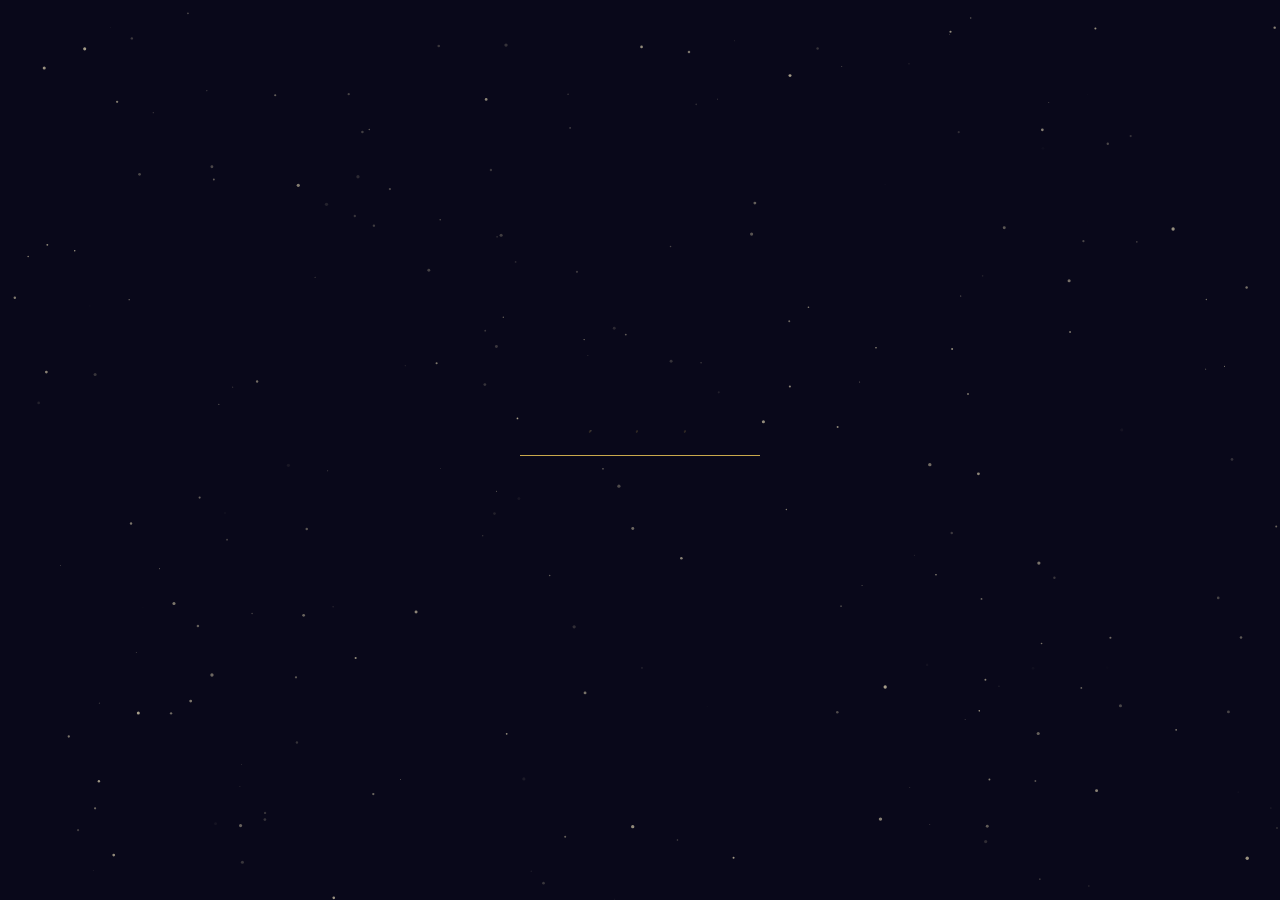
==== commit ab471a60: "remove first fragment, keep 2" ====
--- a/h/index.html
+++ b/h/index.html
@@ -831,8 +831,6 @@
       "Some meetings are forgotten within days.<br>
       <em>Ours quietly stayed.</em>"
     </div>
-    <div class="fragment-badge" id="fb1">Fragment I</div>
-
     <!-- second-read note -->
     <div class="mnote" style="right:16px; top:18%; --r:3deg;">This is still my favourite photo of us.</div>
 
@@ -932,7 +930,6 @@
   <div class="frags-row" id="frags-row">
     <div class="frag-chip" id="fc0"></div>
     <div class="frag-chip" id="fc1"></div>
-    <div class="frag-chip" id="fc2"></div>
   </div>
 
   <div class="assembly-box">
@@ -1102,7 +1099,6 @@
      Three incomplete descriptions of her — they assemble in Ch4,
      with the missing fourth piece revealed by the heart.         */
   fragments: [
-    'the one I didn\'t plan on finding',
     'the one I would cross any mountain for',
     'the one I always come back to',
   ],
@@ -1431,7 +1427,6 @@
   const r = document.getElementById('r1');
   r.style.display = 'flex';
   buildPhotos('photos1', CFG.photos.ch1);
-  setTimeout(() => revealFragment('fb1', CFG.fragments[0]), 2200);
   STATE.done[0] = true;
 }
 
@@ -1632,7 +1627,7 @@
   STATE.done[3] = false; // reset guard
 
   /* reveal chips one by one */
-  ['fc0','fc1','fc2'].forEach((id, i) => {
+  ['fc0','fc1'].forEach((id, i) => {
     const el = document.getElementById(id);
     el.textContent = `"${CFG.fragments[i]}"`;
     setTimeout(() => el.classList.add('appear'), 500 + i * 700);
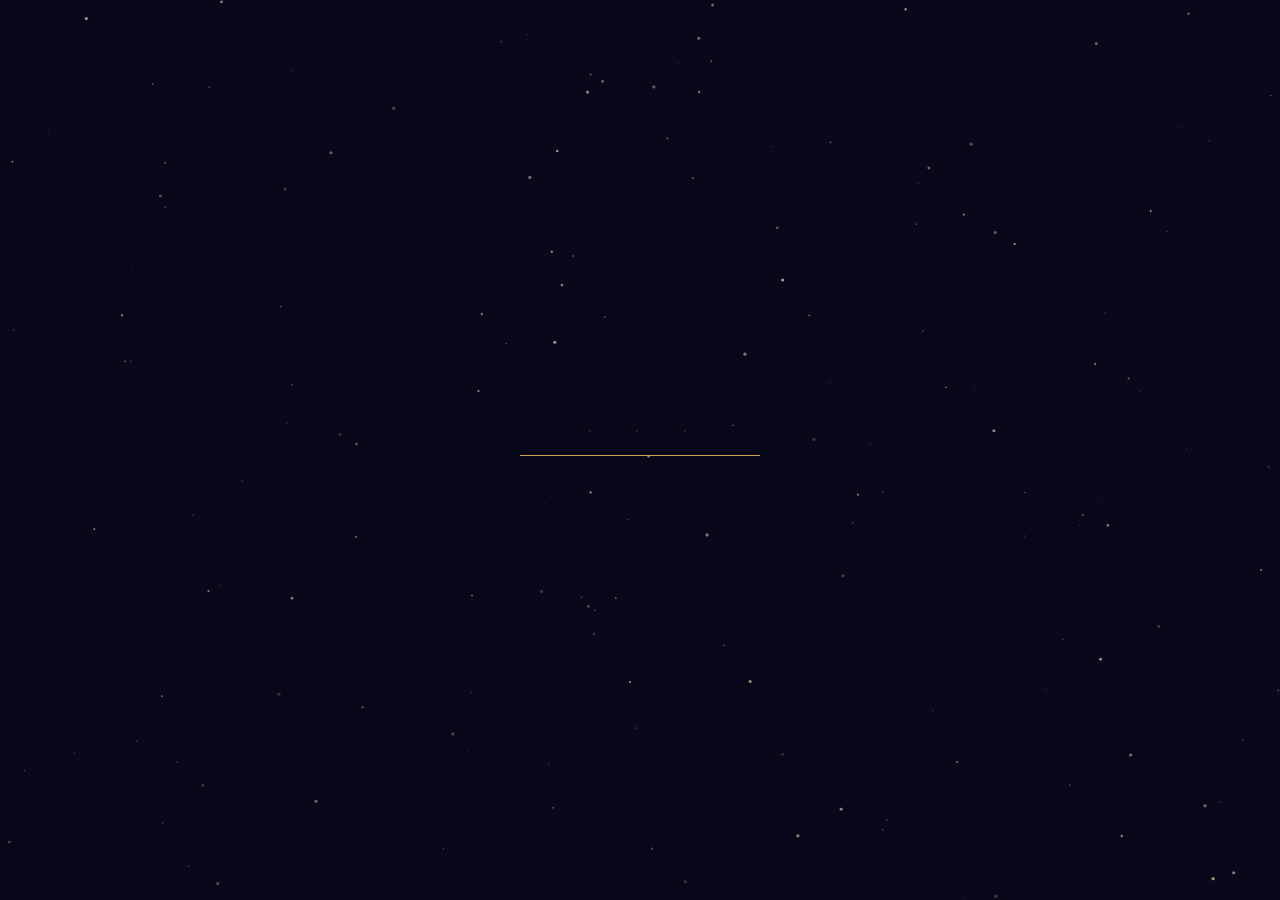
==== commit 126b04da: "ch1: shrink sukna photo" ====
--- a/h/index.html
+++ b/h/index.html
@@ -303,14 +303,14 @@
 ═══════════════════════════════════════════════════════════ */
 .sukna-frame {
   position: relative;
-  width: min(400px, 88vw);
+  width: min(300px, 72vw);
   border-radius: 4px; overflow: hidden;
-  box-shadow: 0 10px 50px rgba(0,0,0,.55);
+  box-shadow: 0 8px 36px rgba(0,0,0,.5);
   border: 1px solid rgba(201,168,76,.2);
-  margin-bottom: 32px;
+  margin-bottom: 28px;
 }
 .sukna-img {
-  width: 100%; height: 260px;
+  width: 100%; height: 190px;
   object-fit: cover; display: block;
   filter: brightness(.92) saturate(1.05);
 }
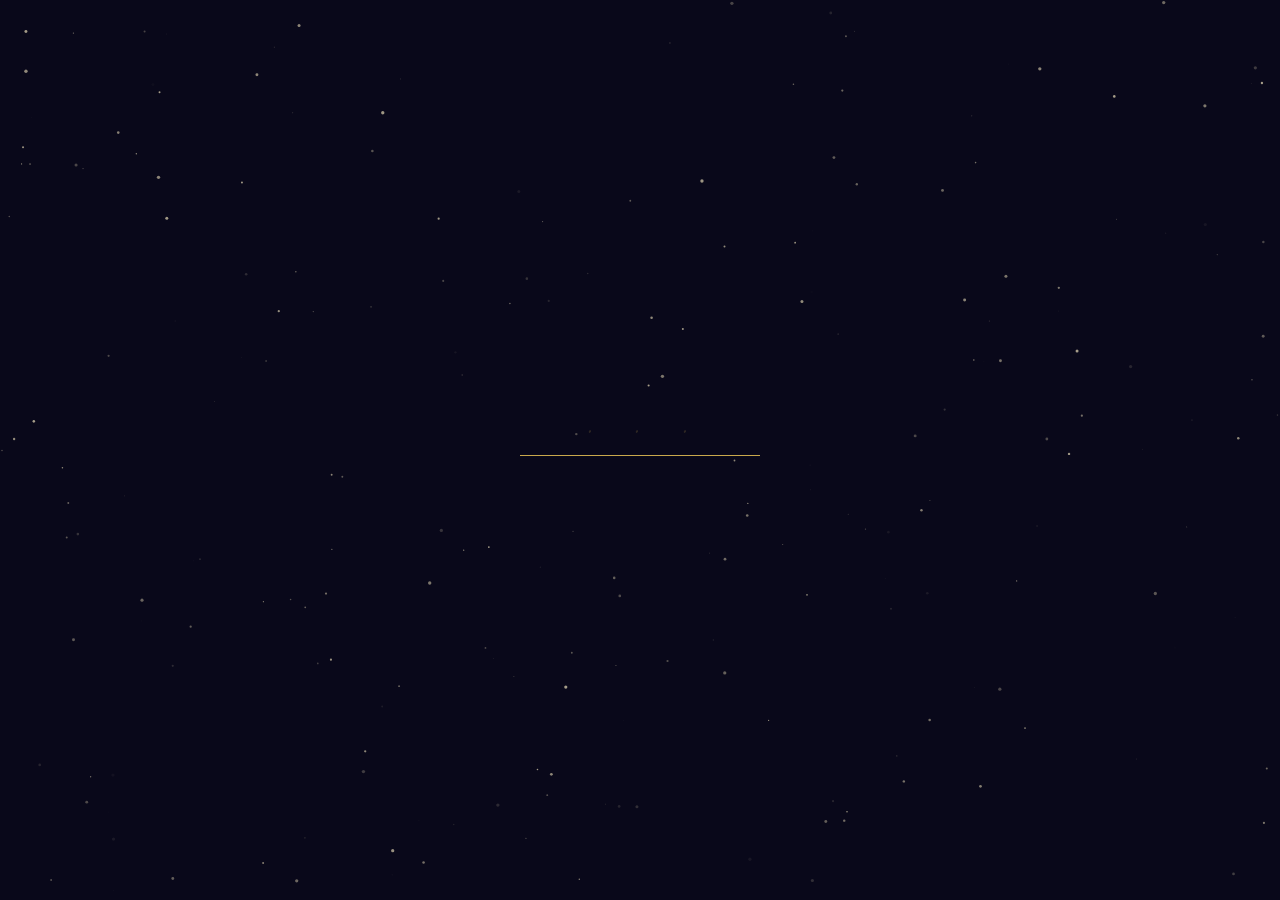
==== commit cbbcc6b4: "fix: call initDiary() on chapter 3 enter" ====
--- a/h/index.html
+++ b/h/index.html
@@ -1331,7 +1331,7 @@
   show(screens[idx]);
   if (idx === 0) initJigsaw();
   if (idx === 1) initTimeline();
-  if (idx === 2) { /* diary is static */ }
+  if (idx === 2) initDiary();
   if (idx === 3) initFragments();
 }
 
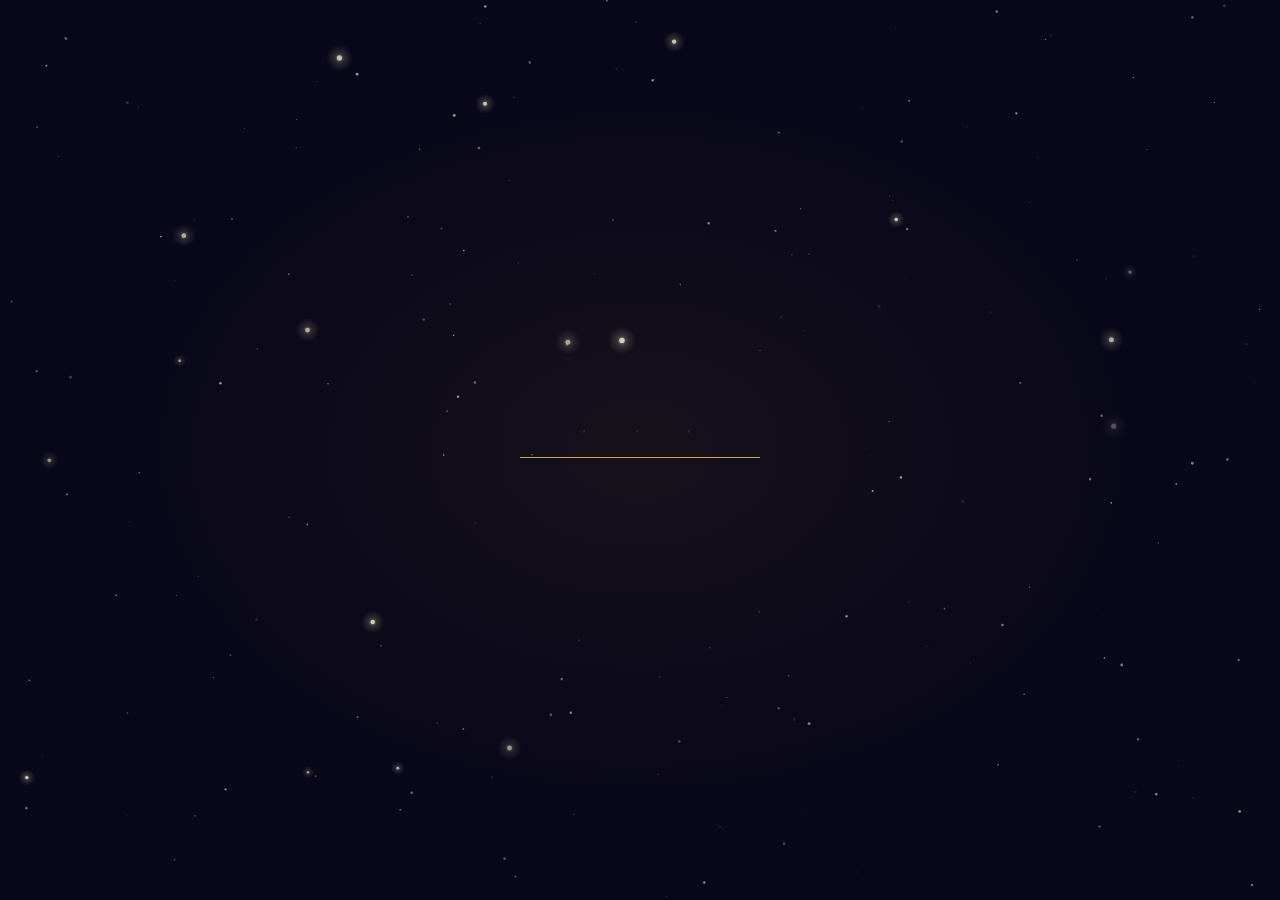
==== commit c9994a54: "Aesthetic overhaul: richer stars, polaroid photos, jewel chips, ornamental dividers Co-Authored-By: " ====
--- a/h/index.html
+++ b/h/index.html
@@ -48,28 +48,50 @@
   background: var(--night);
   z-index: 10;
   opacity: 0; pointer-events: none;
-  transition: opacity .7s ease;
+  transition: opacity .85s ease;
 }
 .screen.visible { opacity: 1; pointer-events: all; }
 .screen.gone { display: none; }
+
+/* warm ambient halo behind parchment screens */
+#s0::before, #s8::before {
+  content: '';
+  position: absolute; inset: 0;
+  background: radial-gradient(ellipse 70% 60% at 50% 48%,
+    rgba(180,130,40,.12) 0%,
+    rgba(120,80,20,.06) 50%,
+    transparent 80%);
+  pointer-events: none;
+}
 
 /* ─── PARCHMENT CARD ─────────────────────────────────────── */
 .parchment {
   background: var(--parchment);
   background-image:
-    url("data:image/svg+xml,%3Csvg xmlns='http://www.w3.org/2000/svg' width='300' height='300'%3E%3Cfilter id='n'%3E%3CfeTurbulence type='fractalNoise' baseFrequency='.75' numOctaves='4' stitchTiles='stitch'/%3E%3CfeColorMatrix type='saturate' values='0'/%3E%3C/filter%3E%3Crect width='300' height='300' filter='url(%23n)' opacity='.045'/%3E%3C/svg%3E");
-  border-radius: 3px;
+    url("data:image/svg+xml,%3Csvg xmlns='http://www.w3.org/2000/svg' width='300' height='300'%3E%3Cfilter id='n'%3E%3CfeTurbulence type='fractalNoise' baseFrequency='.65' numOctaves='4' stitchTiles='stitch'/%3E%3CfeColorMatrix type='saturate' values='0'/%3E%3C/filter%3E%3Crect width='300' height='300' filter='url(%23n)' opacity='.07'/%3E%3C/svg%3E");
+  border-radius: 4px;
   box-shadow:
-    0 0 0 1px rgba(139,105,20,.25),
-    0 20px 70px rgba(0,0,0,.55),
-    inset 0 0 120px rgba(160,120,40,.04);
+    0 0 0 1px rgba(139,105,20,.3),
+    0 2px 0 rgba(255,240,180,.15),
+    0 28px 80px rgba(0,0,0,.65),
+    0 8px 28px rgba(0,0,0,.3),
+    inset 0 0 180px rgba(180,130,40,.07),
+    inset 0 0 40px rgba(201,168,76,.04);
   position: relative;
 }
+.parchment::before {
+  content: '';
+  position: absolute; inset: 0; border-radius: 4px;
+  background: linear-gradient(160deg, rgba(255,248,220,.18) 0%, transparent 40%, rgba(160,110,20,.05) 100%);
+  pointer-events: none; z-index: 1;
+}
+.parchment > * { position: relative; z-index: 2; }
 .parchment::after {        /* dog-ear fold */
   content: '';
-  position: absolute; bottom: 0; right: 0;
-  width: 36px; height: 36px;
-  background: linear-gradient(225deg, var(--night) 50%, var(--parchment2) 50%);
+  position: absolute; bottom: 0; right: 0; z-index: 3;
+  width: 40px; height: 40px;
+  background: linear-gradient(225deg, var(--night) 50%, rgba(220,198,140,.9) 50%);
+  filter: drop-shadow(-2px -2px 3px rgba(0,0,0,.18));
 }
 
 /* ─── SCROLLBAR (parchment screens) ─────────────────────── */
@@ -107,9 +129,10 @@
 }
 
 .lt-to {
-  font-family: var(--serif); font-size: clamp(2rem,5vw,2.8rem);
+  font-family: var(--serif); font-size: clamp(1.9rem,5vw,2.7rem);
   color: var(--ink); text-align: center;
-  margin-bottom: 6px;
+  margin-bottom: 8px;
+  letter-spacing: .01em;
 }
 .lt-name {
   font-family: var(--serif); font-size: clamp(.95rem,2.2vw,1.15rem);
@@ -117,34 +140,53 @@
   margin-bottom: 36px;
 }
 .lt-rule {
-  width: 44px; height: 1px;
-  background: var(--gold);
-  margin: 0 auto 36px;
+  display: flex; align-items: center; gap: 12px;
+  margin: 0 auto 36px; width: 120px;
+}
+.lt-rule::before, .lt-rule::after {
+  content: ''; flex: 1; height: 1px;
+  background: linear-gradient(to right, transparent, var(--gold));
+}
+.lt-rule::after { background: linear-gradient(to left, transparent, var(--gold)); }
+.lt-rule-diamond {
+  width: 5px; height: 5px;
+  background: var(--gold); transform: rotate(45deg); flex-shrink: 0;
 }
 .lt-body {
-  font-family: var(--serif); font-size: clamp(1.05rem,2.4vw,1.25rem);
-  color: var(--ink); line-height: 2.1; font-style: italic;
+  font-family: var(--serif); font-size: clamp(1.05rem,2.5vw,1.28rem);
+  color: var(--ink); line-height: 2.3; font-style: italic;
 }
 .lt-body p { margin-bottom: 1.2em; }
 .lt-sign {
-  font-family: var(--hand); font-size: 1.5rem;
-  color: var(--ink); margin-top: 28px; display: block;
+  font-family: var(--hand); font-size: 1.6rem;
+  color: var(--ink); margin-top: 32px; display: block;
 }
 
 .fade-el { opacity: 0; transition: opacity .9s ease; }
 .fade-el.in { opacity: 1; }
 
 #begin-btn {
-  display: block; margin: 36px auto 0;
-  padding: 13px 42px;
-  background: transparent; border: 1px solid var(--gold);
+  display: block; margin: 40px auto 0;
+  padding: 14px 48px;
+  background: transparent;
+  border: 1px solid rgba(139,105,20,.55);
   font-family: var(--serif); font-size: 1rem; font-style: italic;
-  color: var(--ink); letter-spacing: .06em; cursor: pointer;
-  transition: background .35s, box-shadow .35s, color .35s;
+  color: var(--ink2); letter-spacing: .1em; cursor: pointer;
+  transition: background .38s, box-shadow .38s, color .38s, border-color .38s;
+  border-radius: 1px;
+  position: relative; overflow: hidden;
+}
+#begin-btn::after {
+  content: '';
+  position: absolute; inset: 0;
+  background: linear-gradient(135deg, transparent 40%, rgba(201,168,76,.08) 100%);
+  pointer-events: none;
 }
 #begin-btn:hover {
-  background: var(--gold); color: var(--parchment);
-  box-shadow: 0 0 22px var(--gold-glow);
+  background: rgba(139,105,20,.08);
+  border-color: var(--gold);
+  color: var(--ink);
+  box-shadow: 0 0 30px rgba(201,168,76,.18), 0 4px 20px rgba(0,0,0,.1);
 }
 
 /* ═══════════════════════════════════════════════════════════
@@ -153,11 +195,18 @@
 #s1 { flex-direction: column; gap: 0; }
 
 .map-eyebrow {
-  font-family: var(--serif); font-size: .78rem;
-  color: rgba(201,168,76,.55); letter-spacing: .22em;
+  font-family: var(--serif); font-size: .72rem;
+  color: rgba(201,168,76,.6); letter-spacing: .28em;
   text-transform: uppercase; font-style: italic;
-  margin-bottom: 38px;
-}
+  margin-bottom: 44px;
+  display: flex; align-items: center; gap: 18px;
+}
+.map-eyebrow::before, .map-eyebrow::after {
+  content: '';
+  flex: 1; max-width: 60px; height: 1px;
+  background: linear-gradient(to right, transparent, rgba(201,168,76,.35));
+}
+.map-eyebrow::after { background: linear-gradient(to left, transparent, rgba(201,168,76,.35)); }
 
 .story-path {
   display: flex; flex-direction: column; align-items: center;
@@ -165,21 +214,25 @@
 }
 .path-node { display: flex; flex-direction: column; align-items: center; cursor: pointer; }
 .path-icon {
-  width: 68px; height: 68px; border-radius: 50%;
+  width: 72px; height: 72px; border-radius: 50%;
   border: 1.5px solid rgba(201,168,76,.22);
   display: flex; align-items: center; justify-content: center;
   font-size: 1.9rem;
-  background: var(--gold-faint);
+  background: radial-gradient(circle, rgba(201,168,76,.08) 0%, rgba(201,168,76,.02) 100%);
   transition: all .4s ease; position: relative; z-index: 2;
+  box-shadow: inset 0 1px 0 rgba(255,248,200,.08);
 }
 .path-icon.lit {
   border-color: var(--gold);
-  background: rgba(201,168,76,.14);
-  box-shadow: 0 0 22px var(--gold-glow), 0 0 50px rgba(201,168,76,.08);
+  background: radial-gradient(circle, rgba(201,168,76,.18) 0%, rgba(201,168,76,.06) 100%);
+  box-shadow: 0 0 28px var(--gold-glow), 0 0 60px rgba(201,168,76,.1), inset 0 1px 0 rgba(255,248,200,.18);
   animation: pulse 2.2s ease-in-out infinite;
 }
-.path-icon.done { border-color: var(--gold); opacity: .45; animation: none; }
-.path-icon.dark { opacity: .18; cursor: default; }
+.path-icon.done {
+  border-color: rgba(201,168,76,.5); opacity: .5; animation: none;
+  background: radial-gradient(circle, rgba(201,168,76,.06) 0%, transparent 100%);
+}
+.path-icon.dark { opacity: .15; cursor: default; }
 
 .path-label {
   font-family: var(--serif); font-size: .78rem; font-style: italic;
@@ -194,8 +247,8 @@
 }
 
 @keyframes pulse {
-  0%,100% { box-shadow: 0 0 22px var(--gold-glow), 0 0 50px rgba(201,168,76,.08); }
-  50%      { box-shadow: 0 0 34px rgba(201,168,76,.5), 0 0 70px rgba(201,168,76,.16); }
+  0%,100% { box-shadow: 0 0 28px var(--gold-glow), 0 0 60px rgba(201,168,76,.1), inset 0 1px 0 rgba(255,248,200,.18); }
+  50%      { box-shadow: 0 0 44px rgba(201,168,76,.55), 0 0 90px rgba(201,168,76,.2), inset 0 1px 0 rgba(255,248,200,.25); }
 }
 
 /* ═══════════════════════════════════════════════════════════
@@ -210,18 +263,32 @@
 }
 
 .ch-num {
-  font-family: var(--hand); font-size: 1rem;
-  color: var(--gold); letter-spacing: .16em; margin-bottom: 6px;
-}
-.ch-icon { font-size: 2.2rem; margin-bottom: 10px; }
+  font-family: var(--hand); font-size: .95rem;
+  color: rgba(201,168,76,.7); letter-spacing: .2em; margin-bottom: 10px;
+}
+.ch-icon { font-size: 2.4rem; margin-bottom: 12px; }
 .ch-title {
   font-family: var(--serif); font-size: clamp(1.8rem,4.5vw,2.6rem);
   color: var(--parchment); line-height: 1.2; text-align: center;
-  margin-bottom: 6px;
+  margin-bottom: 10px;
+  text-shadow: 0 0 40px rgba(201,168,76,.15);
 }
 .ch-sub {
-  font-family: var(--body); font-size: 1.05rem; font-style: italic;
-  color: rgba(245,233,204,.4); margin-bottom: 40px;
+  font-family: var(--body); font-size: 1rem; font-style: italic;
+  color: rgba(245,233,204,.35); margin-bottom: 10px;
+}
+.ch-divider {
+  width: 120px; height: 1px; margin: 0 auto 38px;
+  background: linear-gradient(to right, transparent, rgba(201,168,76,.4), transparent);
+  position: relative;
+}
+.ch-divider::before {
+  content: '✦';
+  position: absolute; top: 50%; left: 50%;
+  transform: translate(-50%, -50%);
+  font-size: .55rem; color: rgba(201,168,76,.5);
+  background: var(--night); padding: 0 6px;
+  line-height: 1;
 }
 
 /* chapter-ink theme for ch4 */
@@ -243,19 +310,24 @@
   margin-bottom: 28px;
 }
 .photo-tile {
-  width: 175px; height: 135px;
-  object-fit: cover; border-radius: 2px;
-  box-shadow: 0 4px 22px rgba(0,0,0,.5);
-  border: 1px solid rgba(201,168,76,.18);
-  opacity: 0; transform: translateY(18px);
-  transition: opacity .7s ease, transform .7s ease;
-}
-.photo-tile.in { opacity: 1; transform: none; }
+  width: 155px; height: 120px;
+  object-fit: cover; border-radius: 1px;
+  box-shadow: 0 6px 28px rgba(0,0,0,.55), 0 2px 6px rgba(0,0,0,.2);
+  outline: 8px solid #f8f2e4;
+  outline-offset: 0;
+  border: 1px solid rgba(180,160,110,.25);
+  opacity: 0; transform: translateY(22px) rotate(var(--pt-r, 0deg));
+  transition: opacity .75s ease, transform .75s cubic-bezier(.34,1.2,.64,1);
+}
+.photo-tile.in { opacity: 1; transform: rotate(var(--pt-r, 0deg)); }
 
 .reward-quote {
-  font-family: var(--serif); font-size: 1.1rem; font-style: italic;
-  color: var(--parchment); text-align: center; line-height: 1.8;
-  max-width: 480px; margin-bottom: 30px;
+  font-family: var(--serif); font-size: 1.12rem; font-style: italic;
+  color: rgba(245,233,204,.78); text-align: center; line-height: 2;
+  max-width: 440px; margin-bottom: 36px;
+  padding: 0 8px;
+  border-left: 1px solid rgba(201,168,76,.18);
+  border-right: 1px solid rgba(201,168,76,.18);
 }
 .reward-quote em { color: var(--gold); font-style: normal; }
 
@@ -276,15 +348,17 @@
 }
 
 .map-return {
-  padding: 12px 36px; background: transparent;
-  border: 1px solid rgba(201,168,76,.4);
-  font-family: var(--serif); font-size: .9rem; font-style: italic;
-  color: var(--gold); letter-spacing: .06em; cursor: pointer;
-  transition: background .35s, border-color .35s, box-shadow .35s;
+  padding: 12px 38px; background: transparent;
+  border: 1px solid rgba(201,168,76,.35);
+  font-family: var(--serif); font-size: .88rem; font-style: italic;
+  color: rgba(201,168,76,.75); letter-spacing: .08em; cursor: pointer;
+  transition: background .35s, border-color .35s, box-shadow .35s, color .35s;
+  border-radius: 1px;
 }
 .map-return:hover {
-  background: rgba(201,168,76,.08); border-color: var(--gold);
-  box-shadow: 0 0 16px var(--gold-glow);
+  background: rgba(201,168,76,.06); border-color: var(--gold);
+  box-shadow: 0 0 22px var(--gold-glow);
+  color: var(--gold);
 }
 
 /* ─── margin notes (second read only) ───────────────────── */
@@ -304,19 +378,32 @@
 .sukna-frame {
   position: relative;
   width: min(300px, 72vw);
-  border-radius: 4px; overflow: hidden;
-  box-shadow: 0 8px 36px rgba(0,0,0,.5);
-  border: 1px solid rgba(201,168,76,.2);
-  margin-bottom: 28px;
+  border-radius: 2px; overflow: visible;
+  margin-bottom: 32px;
+  padding: 8px 8px 28px;
+  background: #f8f2e4;
+  box-shadow:
+    0 0 0 1px rgba(139,105,20,.15),
+    0 12px 40px rgba(0,0,0,.55),
+    0 4px 12px rgba(0,0,0,.25),
+    inset 0 0 0 1px rgba(255,250,230,.6);
+  transform: rotate(-0.8deg);
 }
 .sukna-img {
   width: 100%; height: 190px;
   object-fit: cover; display: block;
-  filter: brightness(.92) saturate(1.05);
+  border-radius: 1px;
+  filter: brightness(.9) saturate(1.08) sepia(.08);
 }
 .sukna-vignette {
-  position: absolute; inset: 0;
-  background: radial-gradient(ellipse at center, transparent 50%, rgba(9,8,26,.45) 100%);
+  position: absolute; top: 8px; left: 8px; right: 8px; bottom: 28px;
+  background: radial-gradient(ellipse at center, transparent 50%, rgba(9,8,26,.38) 100%);
+  border-radius: 1px;
+}
+.sukna-caption {
+  font-family: var(--hand); font-size: .82rem;
+  color: rgba(90,52,15,.5); text-align: center;
+  margin-top: 6px; letter-spacing: .03em;
 }
 
 .word-hint {
@@ -329,35 +416,42 @@
   margin-bottom: 22px; flex-wrap: wrap;
 }
 .l-tile {
-  width: 52px; height: 52px;
-  background: rgba(201,168,76,.07);
-  border: 1px solid rgba(201,168,76,.28);
-  border-radius: 4px;
+  width: 54px; height: 58px;
+  background: linear-gradient(170deg, rgba(245,233,204,.09) 0%, rgba(201,168,76,.05) 100%);
+  border: 1px solid rgba(201,168,76,.32);
+  border-bottom: 2px solid rgba(201,168,76,.22);
+  border-radius: 5px 5px 4px 4px;
   display: flex; align-items: center; justify-content: center;
-  font-family: var(--serif); font-size: 1.5rem; font-style: italic;
+  font-family: var(--serif); font-size: 1.55rem; font-style: italic;
   color: var(--parchment); cursor: pointer;
-  transition: background .2s, border-color .2s, transform .15s, opacity .3s;
+  transition: background .18s, border-color .18s, transform .15s, opacity .3s, box-shadow .18s;
   user-select: none;
+  box-shadow: 0 3px 8px rgba(0,0,0,.28), inset 0 1px 0 rgba(255,248,200,.08);
 }
 .l-tile:hover:not(.used) {
-  background: rgba(201,168,76,.16); border-color: var(--gold);
-  transform: translateY(-3px);
-}
-.l-tile.used { opacity: .18; cursor: default; pointer-events: none; transform: none; }
+  background: linear-gradient(170deg, rgba(245,233,204,.15) 0%, rgba(201,168,76,.1) 100%);
+  border-color: var(--gold);
+  transform: translateY(-4px);
+  box-shadow: 0 8px 20px rgba(0,0,0,.38), 0 0 14px rgba(201,168,76,.18), inset 0 1px 0 rgba(255,248,200,.15);
+}
+.l-tile.used { opacity: .14; cursor: default; pointer-events: none; transform: none; box-shadow: none; }
 
 .answer-slots {
   display: flex; gap: 12px; justify-content: center; margin-bottom: 14px;
 }
 .a-slot {
-  width: 52px; height: 52px;
-  border-bottom: 2px solid rgba(201,168,76,.3);
+  width: 54px; height: 58px;
+  border-bottom: 2px solid rgba(201,168,76,.28);
   display: flex; align-items: center; justify-content: center;
-  font-family: var(--serif); font-size: 1.5rem; font-style: italic;
+  font-family: var(--serif); font-size: 1.55rem; font-style: italic;
   color: var(--gold); cursor: pointer;
   transition: border-color .2s, color .2s;
   user-select: none;
 }
-.a-slot.filled { border-bottom-color: rgba(201,168,76,.6); }
+.a-slot.filled {
+  border-bottom-color: rgba(201,168,76,.7);
+  text-shadow: 0 0 18px rgba(201,168,76,.35);
+}
 .a-slot:hover.filled { border-bottom-color: var(--gold); color: rgba(201,168,76,.6); }
 
 .word-msg {
@@ -374,21 +468,30 @@
 .tl-cards { display: flex; flex-direction: column; gap: 11px; margin-bottom: 26px; }
 
 .tl-card {
-  display: flex; align-items: center; gap: 15px;
-  background: rgba(245,233,204,.04);
-  border: 1px solid rgba(201,168,76,.18); border-radius: 3px;
+  display: flex; align-items: center; gap: 16px;
+  background: linear-gradient(135deg, rgba(245,233,204,.05) 0%, rgba(201,168,76,.03) 100%);
+  border: 1px solid rgba(201,168,76,.16); border-radius: 3px;
   padding: 18px 22px; cursor: grab; user-select: none;
-  transition: border-color .2s, background .2s;
-}
-.tl-card:hover { border-color: rgba(201,168,76,.4); background: rgba(245,233,204,.07); }
-.tl-card.dragging { opacity: .45; cursor: grabbing; }
-.tl-card.over { border-color: var(--gold); background: rgba(201,168,76,.1); }
-.tl-handle { color: rgba(201,168,76,.35); font-size: 1.2rem; }
+  transition: border-color .25s, background .25s, box-shadow .25s;
+  box-shadow: 0 2px 10px rgba(0,0,0,.18), inset 0 1px 0 rgba(255,248,200,.04);
+}
+.tl-card:hover {
+  border-color: rgba(201,168,76,.42);
+  background: linear-gradient(135deg, rgba(245,233,204,.08) 0%, rgba(201,168,76,.05) 100%);
+  box-shadow: 0 4px 18px rgba(0,0,0,.28), inset 0 1px 0 rgba(255,248,200,.07);
+}
+.tl-card.dragging { opacity: .4; cursor: grabbing; }
+.tl-card.over {
+  border-color: var(--gold);
+  background: rgba(201,168,76,.08);
+  box-shadow: 0 0 20px rgba(201,168,76,.15);
+}
+.tl-handle { color: rgba(201,168,76,.3); font-size: 1.2rem; }
 .tl-text {
-  font-family: var(--body); font-size: 1.05rem; font-style: italic;
-  color: var(--parchment);
-}
-.tl-emoji { font-size: 1.25rem; }
+  font-family: var(--body); font-size: 1.08rem; font-style: italic;
+  color: rgba(245,233,204,.85); flex: 1;
+}
+.tl-emoji { font-size: 1.3rem; }
 
 .check-btn {
   display: block; margin: 0 auto;
@@ -410,12 +513,13 @@
    CH3 — WHISPERED QUESTIONS
 ═══════════════════════════════════════════════════════════ */
 .whisper-q {
-  font-family: var(--serif); font-size: clamp(1.1rem,3vw,1.5rem);
-  font-style: italic; color: var(--parchment);
-  text-align: center; max-width: 480px; line-height: 1.8;
-  margin-bottom: 36px; letter-spacing: .02em;
-  opacity: 0; transform: translateY(12px);
-  transition: opacity .9s ease, transform .9s ease;
+  font-family: var(--serif); font-size: clamp(1.15rem,3.2vw,1.55rem);
+  font-style: italic; color: rgba(245,233,204,.88);
+  text-align: center; max-width: 460px; line-height: 2;
+  margin-bottom: 40px; letter-spacing: .025em;
+  opacity: 0; transform: translateY(16px);
+  transition: opacity 1.1s ease, transform 1.1s cubic-bezier(.2,.8,.4,1);
+  text-shadow: 0 0 40px rgba(201,168,76,.08);
 }
 .whisper-q.in { opacity: 1; transform: none; }
 
@@ -433,12 +537,13 @@
 .whisper-input::placeholder { color: rgba(201,168,76,.18); }
 
 .whisper-reveal {
-  font-family: var(--serif); font-size: 1.05rem; font-style: italic;
-  color: var(--gold); text-align: center;
-  max-width: 420px; line-height: 1.8;
-  margin-top: 28px; letter-spacing: .02em;
+  font-family: var(--serif); font-size: 1.08rem; font-style: italic;
+  color: rgba(201,168,76,.85); text-align: center;
+  max-width: 400px; line-height: 2;
+  margin-top: 32px; letter-spacing: .025em;
   min-height: 2em;
-  opacity: 0; transition: opacity 1.1s ease;
+  opacity: 0; transition: opacity 1.3s ease;
+  text-shadow: 0 0 30px rgba(201,168,76,.2);
 }
 .whisper-reveal.in { opacity: 1; }
 
@@ -458,14 +563,19 @@
 }
 
 .whisper-dots {
-  display: flex; gap: 10px; margin-top: 48px; justify-content: center;
+  display: flex; gap: 14px; margin-top: 52px; justify-content: center;
+  align-items: center;
 }
 .w-dot {
-  width: 6px; height: 6px; border-radius: 50%;
-  background: rgba(201,168,76,.2);
-  transition: background .5s ease;
-}
-.w-dot.lit { background: var(--gold); }
+  width: 5px; height: 5px; border-radius: 50%;
+  background: rgba(201,168,76,.18);
+  transition: background .6s ease, box-shadow .6s ease, transform .6s ease;
+}
+.w-dot.lit {
+  background: var(--gold);
+  box-shadow: 0 0 8px rgba(201,168,76,.55);
+  transform: scale(1.3);
+}
 
 /* ═══════════════════════════════════════════════════════════
    CH4 — FRAGMENT ASSEMBLY
@@ -477,16 +587,23 @@
   justify-content: center; margin-bottom: 40px;
 }
 .frag-chip {
-  border: 1px solid rgba(201,168,76,.4);
-  background: var(--gold-faint); border-radius: 3px;
-  padding: 10px 18px;
+  border: 1px solid rgba(139,105,20,.35);
+  background: linear-gradient(135deg, rgba(255,248,220,.9) 0%, rgba(240,225,180,.85) 100%);
+  border-radius: 3px;
+  padding: 12px 22px;
   font-family: var(--serif); font-size: .98rem; font-style: italic;
-  color: var(--ink2); letter-spacing: .04em;
-  opacity: 0; transform: scale(.8);
-  filter: blur(8px);
-  transition: opacity .8s ease, transform .8s cubic-bezier(.34,1.56,.64,1), filter .8s ease;
-}
-.frag-chip.appear { opacity: 1; transform: scale(1); filter: none; }
+  color: #5a3c0e; letter-spacing: .04em;
+  opacity: 0; transform: scale(.82) translateY(8px);
+  filter: blur(6px);
+  transition: opacity .9s ease, transform .9s cubic-bezier(.34,1.4,.64,1), filter .9s ease;
+  box-shadow:
+    0 2px 8px rgba(0,0,0,.18),
+    0 0 0 1px rgba(255,248,200,.4) inset,
+    0 1px 0 rgba(255,250,230,.8) inset;
+}
+.frag-chip.appear {
+  opacity: 1; transform: scale(1) translateY(0); filter: none;
+}
 
 .assembly-box {
   border: 1px dashed rgba(38,21,9,.2); border-radius: 4px;
@@ -509,17 +626,19 @@
 .missing-hint small { font-size: .85em; opacity: .55; display: block; margin-top: 4px; }
 
 .heart-pulse {
-  font-size: 3.2rem; cursor: pointer; display: block;
+  font-size: 3.4rem; cursor: pointer; display: block;
   background: none; border: none;
   opacity: 0; transition: opacity .9s ease;
   animation: hb 1.8s ease-in-out infinite;
-}
+  filter: drop-shadow(0 0 12px rgba(220,80,80,.35));
+}
+.heart-pulse:hover { filter: drop-shadow(0 0 22px rgba(220,80,80,.55)); }
 @keyframes hb {
-  0%,100%{ transform: scale(1); }
-  14%    { transform: scale(1.12); }
-  28%    { transform: scale(1); }
-  42%    { transform: scale(1.12); }
-  70%    { transform: scale(1); }
+  0%,100%{ transform: scale(1);    filter: drop-shadow(0 0 10px rgba(220,80,80,.3)); }
+  14%    { transform: scale(1.15); filter: drop-shadow(0 0 22px rgba(220,80,80,.6)); }
+  28%    { transform: scale(1);    filter: drop-shadow(0 0 10px rgba(220,80,80,.3)); }
+  42%    { transform: scale(1.12); filter: drop-shadow(0 0 18px rgba(220,80,80,.5)); }
+  70%    { transform: scale(1);    filter: drop-shadow(0 0 10px rgba(220,80,80,.3)); }
 }
 
 .ready-btn {
@@ -544,31 +663,40 @@
 }
 
 .poem-q {
-  font-family: var(--hindi); font-size: clamp(1.1rem,3vw,1.5rem);
-  color: rgba(245,233,204,.28);
-  text-align: center; letter-spacing: .02em;
-  margin-bottom: 64px;
-  opacity: 0; transition: opacity 1.2s ease;
+  font-family: var(--hindi); font-size: clamp(1rem,2.8vw,1.35rem);
+  color: rgba(245,233,204,.22);
+  text-align: center; letter-spacing: .04em;
+  margin-bottom: 72px;
+  opacity: 0; transition: opacity 1.4s ease;
+  font-style: italic;
 }
 
 .poem-body { max-width: 560px; width: 100%; text-align: center; }
 
 .stanza {
-  margin-bottom: 52px;
-  opacity: 0; transform: translateY(22px);
-  transition: opacity 1.4s ease, transform 1.4s ease;
+  margin-bottom: 56px;
+  opacity: 0; transform: translateY(28px);
+  transition: opacity 1.5s ease, transform 1.5s cubic-bezier(.2,.8,.4,1);
 }
 .stanza.in { opacity: 1; transform: none; }
 .stanza p {
-  font-family: var(--hindi); font-size: clamp(1.05rem,2.6vw,1.28rem);
-  color: var(--parchment); line-height: 2.3;
-}
+  font-family: var(--hindi); font-size: clamp(1.05rem,2.6vw,1.3rem);
+  color: rgba(245,233,204,.92); line-height: 2.4;
+}
+
+.poem-rule {
+  width: 80px; height: 1px; margin: 0 auto 56px;
+  background: linear-gradient(to right, transparent, rgba(201,168,76,.35), transparent);
+  opacity: 0; transition: opacity 1s ease;
+}
+.poem-rule.in { opacity: 1; }
 
 .poem-final {
-  font-family: var(--hindi); font-size: clamp(1.4rem,4vw,2rem);
+  font-family: var(--hindi); font-size: clamp(1.5rem,4.2vw,2.1rem);
   color: var(--gold); text-align: center;
-  margin-top: 30px; line-height: 2.2;
-  opacity: 0; transition: opacity 1.8s ease;
+  margin-top: 20px; line-height: 2.3;
+  opacity: 0; transition: opacity 2s ease;
+  text-shadow: 0 0 60px rgba(201,168,76,.25), 0 0 120px rgba(201,168,76,.1);
 }
 
 /* ═══════════════════════════════════════════════════════════
@@ -582,16 +710,18 @@
 .gallery-field { position: relative; width: 100%; height: 100%; }
 
 .float-photo {
-  position: absolute; border-radius: 3px;
-  box-shadow: 0 8px 32px rgba(0,0,0,.65);
-  border: 2px solid rgba(255,255,255,.12);
+  position: absolute; border-radius: 2px;
+  box-shadow: 0 10px 38px rgba(0,0,0,.65), 0 4px 12px rgba(0,0,0,.25);
+  outline: 7px solid #f7f2e8;
+  outline-offset: 0;
+  border: 1px solid rgba(160,130,70,.2);
   object-fit: cover;
   opacity: 0;
-  animation: floatIn .9s cubic-bezier(.34,1.56,.64,1) forwards;
+  animation: floatIn .9s cubic-bezier(.34,1.42,.64,1) forwards;
 }
 @keyframes floatIn {
-  from { transform: scale(.25) rotate(var(--r,0deg)); opacity: 0; }
-  to   { transform: scale(1) rotate(var(--r,0deg));   opacity: 1; }
+  from { transform: scale(.2) rotate(var(--r,0deg)); opacity: 0; filter: blur(4px); }
+  to   { transform: scale(1) rotate(var(--r,0deg));  opacity: 1; filter: none; }
 }
 
 .gallery-cta {
@@ -683,32 +813,45 @@
 }
 
 /* ─── PASSWORD SCREEN ────────────────────────────────────── */
+#s-pass::after {
+  content: '';
+  position: absolute; inset: 0;
+  background: radial-gradient(ellipse 55% 55% at 50% 50%,
+    rgba(180,130,40,.08) 0%, transparent 75%);
+  pointer-events: none;
+}
+
 #pass-input {
   background: transparent;
   border: none;
-  border-bottom: 1px solid rgba(201,168,76,.35);
+  border-bottom: 1px solid rgba(201,168,76,.32);
   outline: none;
   font-family: var(--hand);
-  font-size: 1.6rem;
+  font-size: 1.65rem;
   color: var(--parchment);
   text-align: center;
-  letter-spacing: .3em;
+  letter-spacing: .35em;
   width: min(240px, 70vw);
-  padding: 8px 0;
+  padding: 10px 0;
   caret-color: var(--gold);
-  transition: border-color .4s;
+  transition: border-color .5s, text-shadow .5s;
+  position: relative; z-index: 1;
 }
 #pass-input::placeholder {
-  color: rgba(201,168,76,.2);
-  letter-spacing: .4em;
-}
-#pass-input:focus { border-bottom-color: var(--gold); }
+  color: rgba(201,168,76,.18);
+  letter-spacing: .45em;
+}
+#pass-input:focus {
+  border-bottom-color: var(--gold);
+  text-shadow: 0 0 20px rgba(201,168,76,.25);
+}
 
 #pass-error {
-  font-family: var(--serif); font-size: .85rem; font-style: italic;
-  color: rgba(201,168,76,.5); margin-top: 18px; min-height: 1.4em;
-  letter-spacing: .05em;
+  font-family: var(--serif); font-size: .82rem; font-style: italic;
+  color: rgba(201,168,76,.45); margin-top: 20px; min-height: 1.4em;
+  letter-spacing: .06em;
   transition: opacity .4s;
+  position: relative; z-index: 1;
 }
 
 @keyframes shake {
@@ -751,7 +894,7 @@
   <div id="letter-card" class="parchment scroll-inner">
 
     <div class="fade-el lt-to" id="lt-to">To the one,</div>
-    <div class="fade-el lt-rule" id="lt-rule"></div>
+    <div class="fade-el lt-rule" id="lt-rule"><span class="lt-rule-diamond"></span></div>
 
     <div class="fade-el lt-body" id="lt-body" style="text-align:center;">
       <p>jo nazdeek se nazdeek-tar aate gaye</p>
@@ -811,12 +954,14 @@
   <div class="ch-icon">🌸</div>
   <div class="ch-title">The First Bloom</div>
   <div class="ch-sub">How everything began.</div>
+  <div class="ch-divider"></div>
 
   <!-- PUZZLE -->
   <div id="ch1-puzzle" style="display:flex; flex-direction:column; align-items:center; gap:0;">
     <div class="sukna-frame">
       <img src="photos/us/sukna_lake.jpg" class="sukna-img" alt="">
       <div class="sukna-vignette"></div>
+      <div class="sukna-caption">Sukna Lake, 2022</div>
     </div>
     <div class="word-hint">Where did it begin?</div>
     <div class="letter-tiles" id="word-tiles"></div>
@@ -848,6 +993,7 @@
   <div class="ch-icon">🧭</div>
   <div class="ch-title">The Forgotten Path</div>
   <div class="ch-sub">Adventures. Travel. Laughter.</div>
+  <div class="ch-divider"></div>
 
   <!-- PUZZLE -->
   <div id="ch2-puzzle">
@@ -883,7 +1029,8 @@
   <div class="ch-num">Chapter III</div>
   <div class="ch-icon">📖</div>
   <div class="ch-title">Keeper of Memories</div>
-  <div class="ch-sub" style="margin-bottom:48px;">Only the right person knows these.</div>
+  <div class="ch-sub">Only the right person knows these.</div>
+  <div class="ch-divider" style="margin-bottom:48px;"></div>
 
   <!-- ONE QUESTION AT A TIME -->
   <div id="ch3-puzzle" style="width:100%; display:flex; flex-direction:column; align-items:center;">
@@ -1142,26 +1289,56 @@
   function resize() { cv.width = innerWidth; cv.height = innerHeight; }
   resize(); window.addEventListener('resize', resize);
 
-  const N = 220;
-  const stars = Array.from({ length: N }, () => ({
+  const N  = 200;  /* small stars */
+  const NH = 18;   /* hero / glow stars */
+
+  const small = Array.from({ length: N }, () => ({
     x: Math.random() * innerWidth,
     y: Math.random() * innerHeight,
-    r: Math.random() * 1.4 + .3,
+    r: Math.random() * 1.2 + .25,
     a: Math.random(),
-    da: (Math.random() - .5) * .003,
-    vy: Math.random() * .04 + .01,
+    da: (Math.random() - .5) * .0025,
+    vy: Math.random() * .035 + .008,
+    hero: false,
   }));
+
+  const hero = Array.from({ length: NH }, () => ({
+    x: Math.random() * innerWidth,
+    y: Math.random() * innerHeight,
+    r: Math.random() * 1.6 + 1.2,
+    a: Math.random() * .6 + .3,
+    da: (Math.random() - .5) * .006,
+    vy: Math.random() * .02 + .005,
+    hero: true,
+  }));
+
+  const stars = [...small, ...hero];
 
   (function draw() {
     cx.clearRect(0, 0, cv.width, cv.height);
     stars.forEach(s => {
       s.a += s.da;
-      if (s.a < 0 || s.a > 1) s.da *= -1;
+      if (s.a < (s.hero ? .2 : 0) || s.a > 1) s.da *= -1;
       s.y += s.vy;
       if (s.y > cv.height) s.y = 0;
+
+      if (s.hero) {
+        /* soft glow halo */
+        const g = cx.createRadialGradient(s.x, s.y, 0, s.x, s.y, s.r * 5);
+        g.addColorStop(0,   `rgba(255,248,210,${s.a * .5})`);
+        g.addColorStop(.4,  `rgba(255,242,195,${s.a * .18})`);
+        g.addColorStop(1,   'rgba(255,242,195,0)');
+        cx.beginPath();
+        cx.arc(s.x, s.y, s.r * 5, 0, Math.PI * 2);
+        cx.fillStyle = g;
+        cx.fill();
+      }
+
       cx.beginPath();
       cx.arc(s.x, s.y, s.r, 0, Math.PI * 2);
-      cx.fillStyle = `rgba(255,242,200,${s.a * .65})`;
+      cx.fillStyle = s.hero
+        ? `rgba(255,252,220,${s.a * .9})`
+        : `rgba(255,242,200,${s.a * .62})`;
       cx.fill();
     });
     requestAnimationFrame(draw);
@@ -1693,13 +1870,19 @@
   q.style.opacity = '1';
 
   let delay = 2200;
-  CFG.poem.forEach(html => {
+  CFG.poem.forEach((html, pi) => {
     const div = document.createElement('div');
     div.className = 'stanza';
     div.innerHTML = html;
     b.appendChild(div);
     setTimeout(() => div.classList.add('in'), delay);
     delay += 2800;
+    if (pi < CFG.poem.length - 1) {
+      const rule = document.createElement('div');
+      rule.className = 'poem-rule';
+      b.appendChild(rule);
+      setTimeout(() => rule.classList.add('in'), delay - 600);
+    }
   });
 
   /* final couplet */
@@ -1801,6 +1984,8 @@
   srcs.forEach((src, i) => {
     const img = document.createElement('img');
     img.src = src; img.className = 'photo-tile'; img.alt = '';
+    const rot = (Math.random() - .5) * 5;
+    img.style.setProperty('--pt-r', rot + 'deg');
     c.appendChild(img);
     setTimeout(() => img.classList.add('in'), 200 + i * 320);
   });
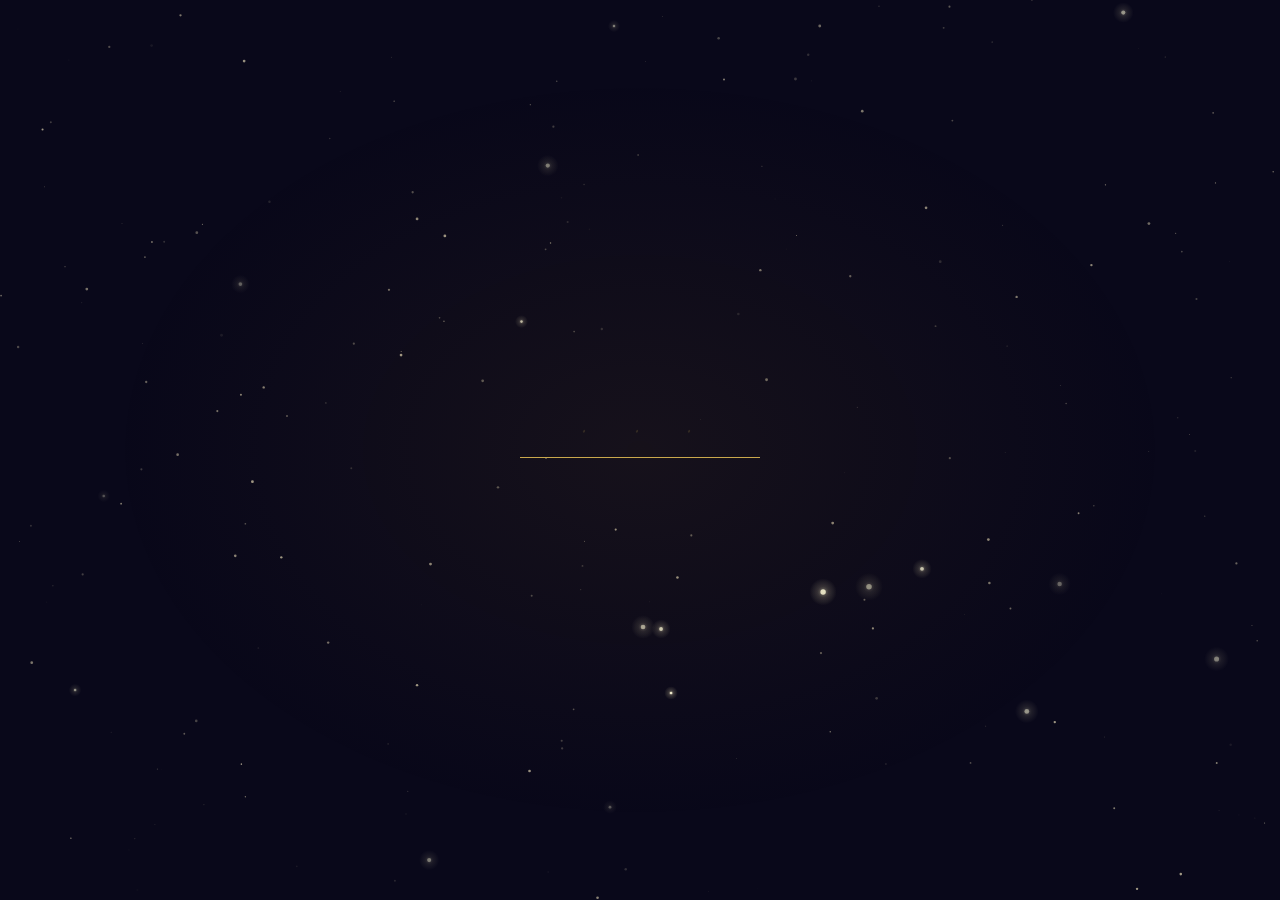
==== commit a92b7d6e: "Fix undefined fragment[2] reference — Ch4 assembly now uses only 2 fragments Co-Authored-By: Claude " ====
--- a/h/index.html
+++ b/h/index.html
@@ -1665,7 +1665,7 @@
   const r = document.getElementById('r2');
   r.style.display = 'flex';
   buildPhotos('photos2', CFG.photos.ch2);
-  setTimeout(() => revealFragment('fb2', CFG.fragments[1]), 2200);
+  setTimeout(() => revealFragment('fb2', CFG.fragments[0]), 2200);
   STATE.done[1] = true;
 }
 
@@ -1790,7 +1790,7 @@
   const r = document.getElementById('r3');
   r.style.display = 'flex';
   buildPhotos('photos3', CFG.photos.ch3);
-  setTimeout(() => revealFragment('fb3', CFG.fragments[2]), 2200);
+  setTimeout(() => revealFragment('fb3', CFG.fragments[1]), 2200);
   STATE.done[2] = true;
 }
 
@@ -1818,8 +1818,7 @@
   const txt = document.getElementById('assembly-text');
   txt.innerHTML = `
     You are <em style="color:var(--ink2);">"${CFG.fragments[0]}"</em>,<br>
-    <em style="color:var(--ink2);">"${CFG.fragments[1]}"</em>,<br>
-    <em style="color:var(--ink2);">"${CFG.fragments[2]}"</em>...<br>
+    <em style="color:var(--ink2);">"${CFG.fragments[1]}"</em>...<br>
     <span style="opacity:.35;">and&nbsp;&nbsp;&nbsp;___&nbsp;&nbsp;&nbsp;?</span>
   `;
   txt.style.opacity = '1';
@@ -1841,8 +1840,7 @@
   setTimeout(() => {
     box.innerHTML = `
       You are <em style="color:var(--ink2);">"${CFG.fragments[0]}"</em>,<br>
-      <em style="color:var(--ink2);">"${CFG.fragments[1]}"</em>,<br>
-      <em style="color:var(--ink2);">"${CFG.fragments[2]}"</em>...<br>
+      <em style="color:var(--ink2);">"${CFG.fragments[1]}"</em>...<br>
       <br>
       <span style="font-size:1.35em; color:#8b6914; letter-spacing:.05em;">प्रेम हो।</span>
     `;
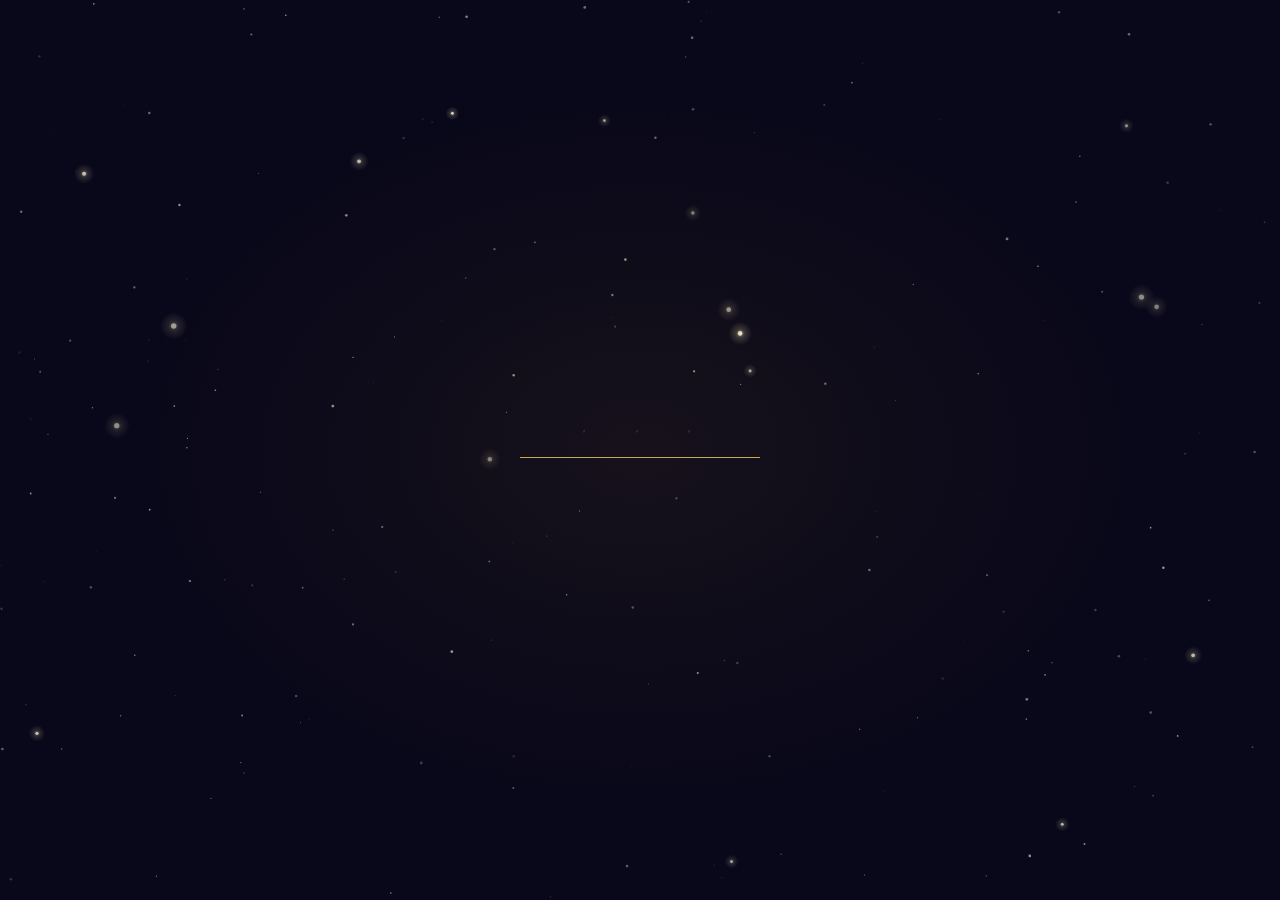
==== commit 118f63be: "Add chess.jpeg to final letter screen as centered polaroid photo Co-Authored-By: Claude Sonnet 4.6 <" ====
--- a/h/index.html
+++ b/h/index.html
@@ -771,6 +771,20 @@
   width: min(520px, 92vw);
   padding: 58px 52px;
 }
+
+.final-photo {
+  display: block;
+  width: min(260px, 72vw);
+  margin: 0 auto 36px;
+  border-radius: 2px;
+  outline: 7px solid #f8f2e4;
+  outline-offset: 0;
+  border: 1px solid rgba(160,130,70,.2);
+  box-shadow: 0 10px 40px rgba(0,0,0,.45), 0 4px 12px rgba(0,0,0,.2);
+  opacity: 0; transition: opacity 1.3s ease;
+  transform: rotate(-0.6deg);
+}
+.final-photo.in { opacity: 1; }
 
 .final-body {
   font-family: var(--serif); font-size: 1.08rem; font-style: italic;
@@ -1127,6 +1141,7 @@
 <div id="s8" class="screen gone">
   <div id="final-card" class="parchment scroll-inner">
 
+    <img src="photos/us/chess.jpeg" class="final-photo" id="final-photo" alt="">
     <div class="final-body" id="final-body">
       <p>Happy Birthday,</p>
       <p>Dr. Harshita Seksaria.</p>
@@ -1955,6 +1970,7 @@
 function goFinal() {
   show('s8');
   setTimeout(() => {
+    document.getElementById('final-photo').classList.add('in');
     document.getElementById('final-body').classList.add('in');
     setTimeout(() => {
       document.getElementById('final-sign').classList.add('in');
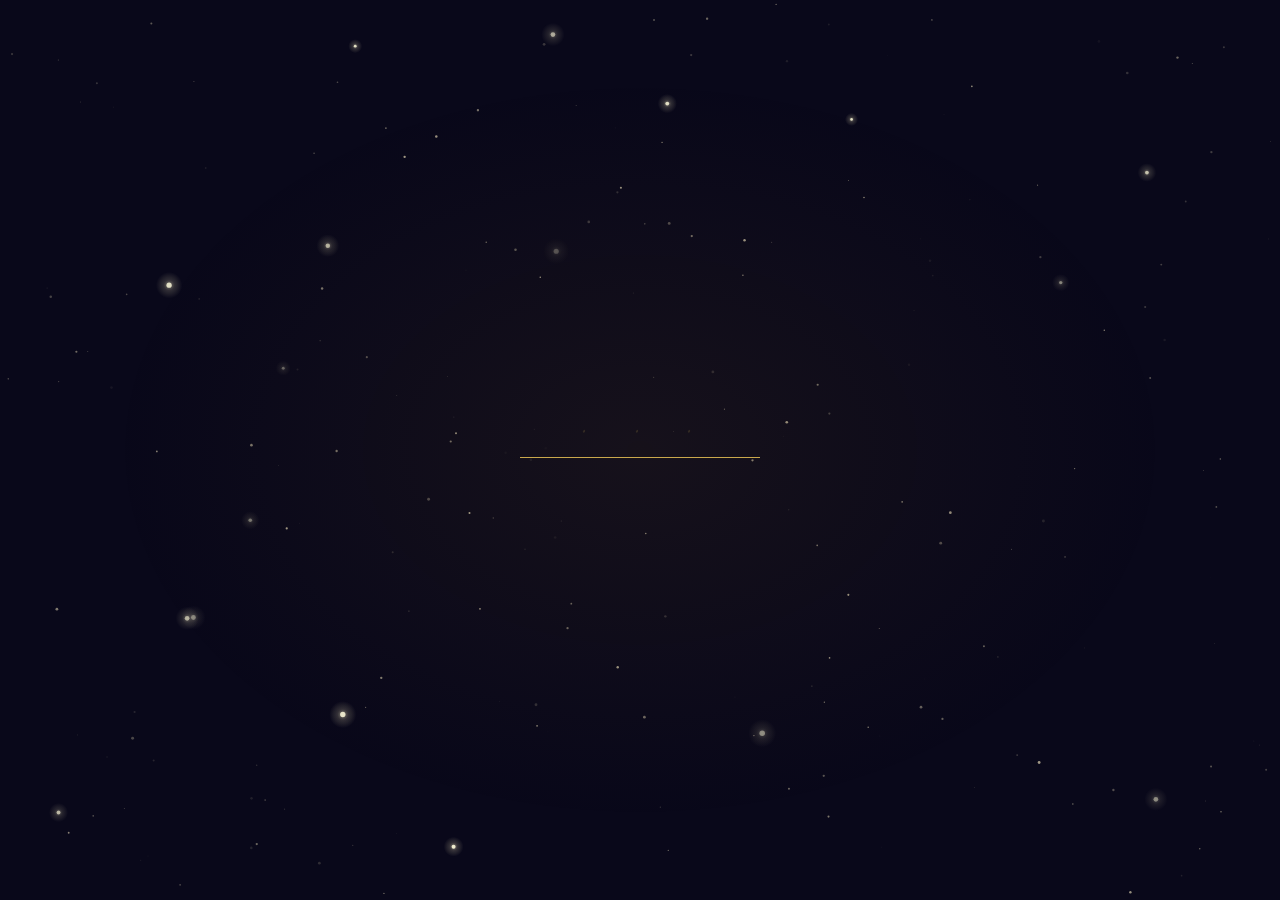
==== commit ce395c82: "Remove redundant closing lines from final letter Co-Authored-By: Claude Sonnet 4.6 <noreply@anthropi" ====
--- a/h/index.html
+++ b/h/index.html
@@ -1147,10 +1147,6 @@
       <p>Dr. Harshita Seksaria.</p>
       <br>
       <p>Thank you for becoming<br>the most beautiful chapter<br>of my life.</p>
-      <br>
-      <p>The letter is finally complete.</p>
-      <br>
-      <p>But our story isn't.</p>
     </div>
 
     <div class="final-sign" id="final-sign">Love,<br>Amal</div>
